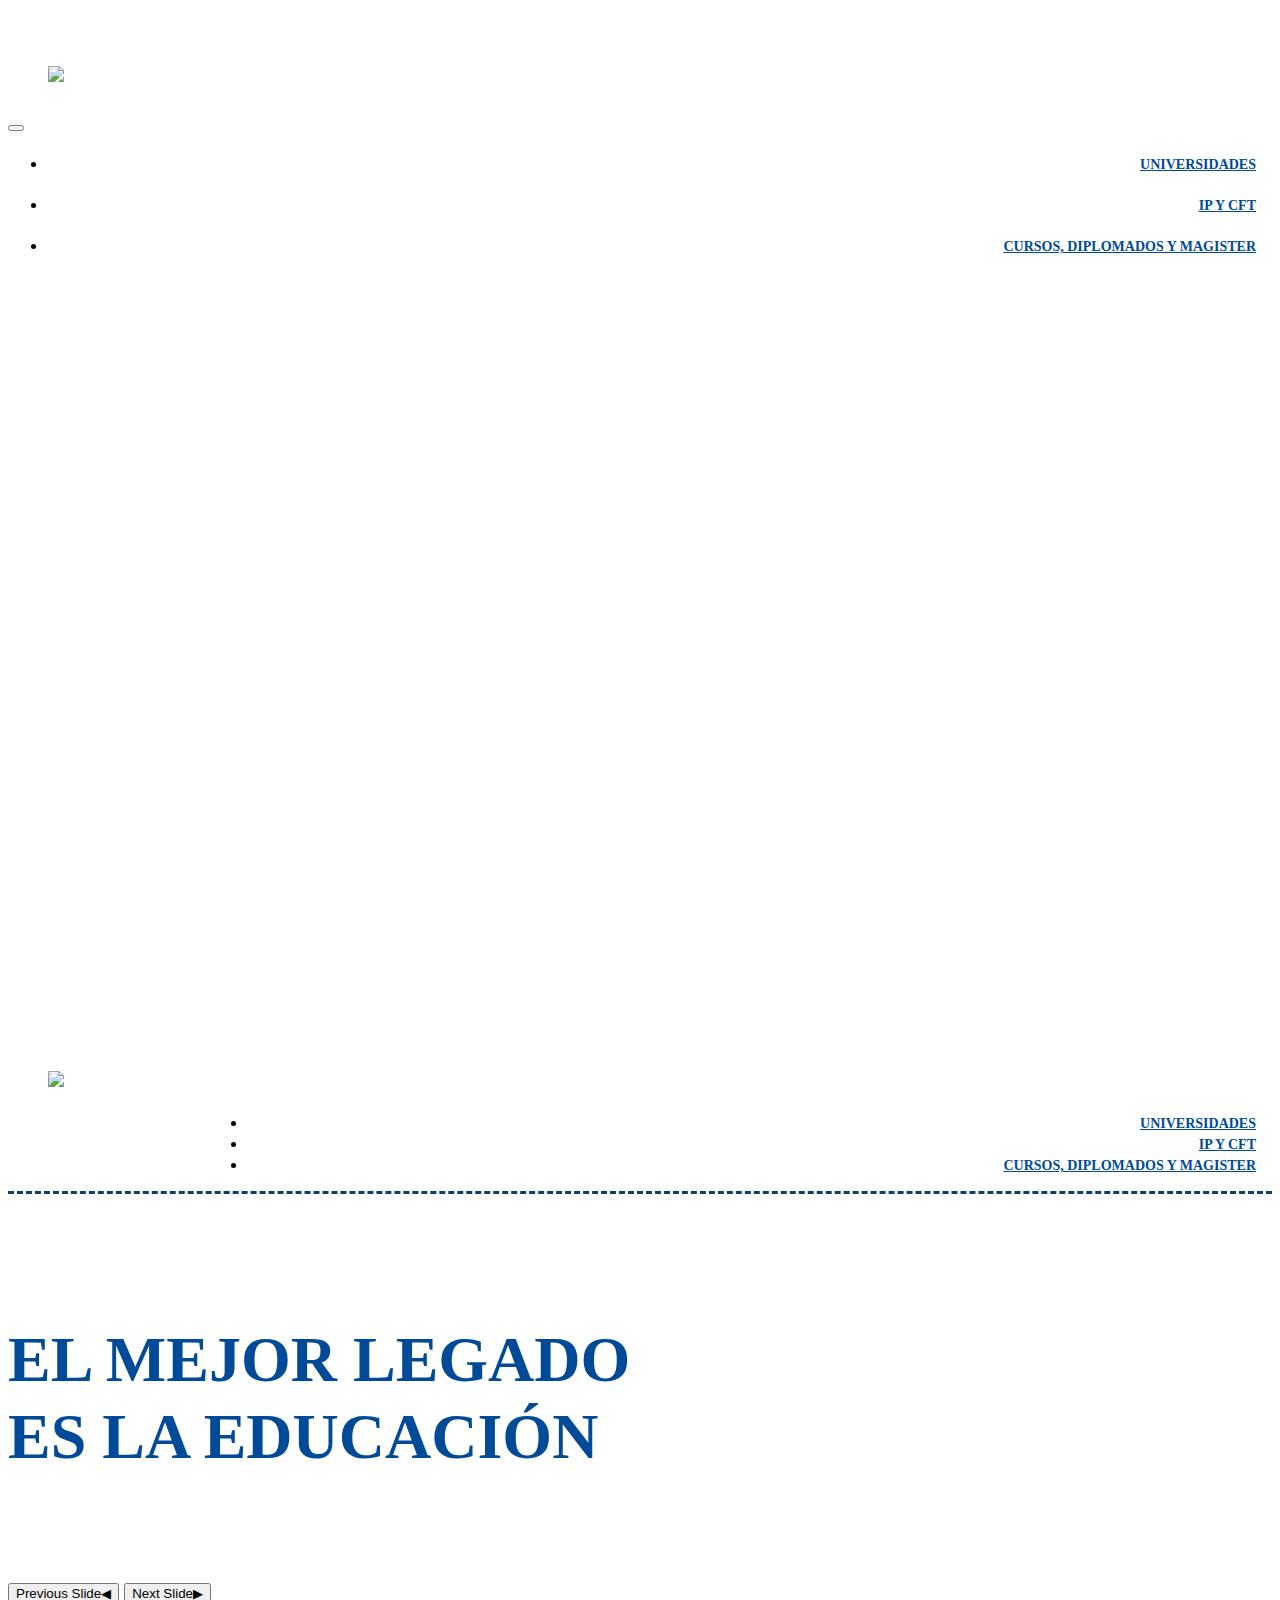
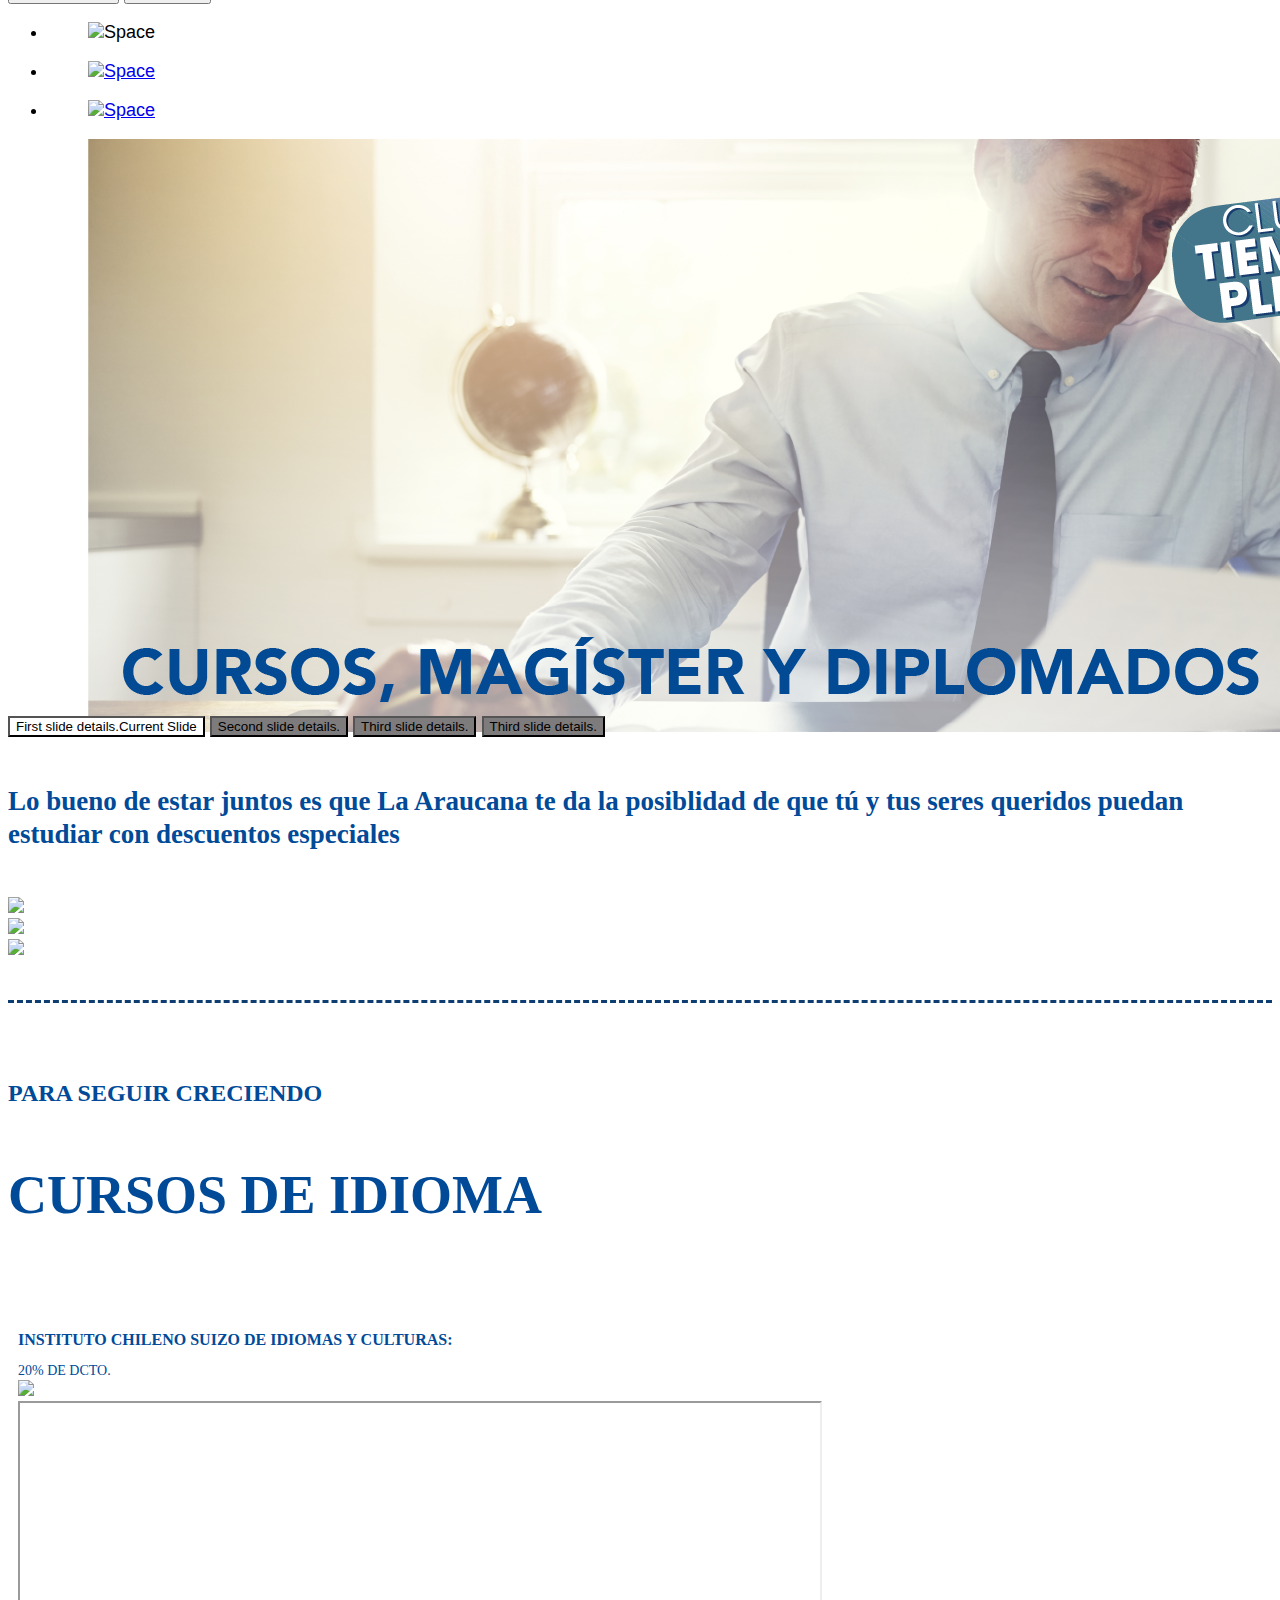
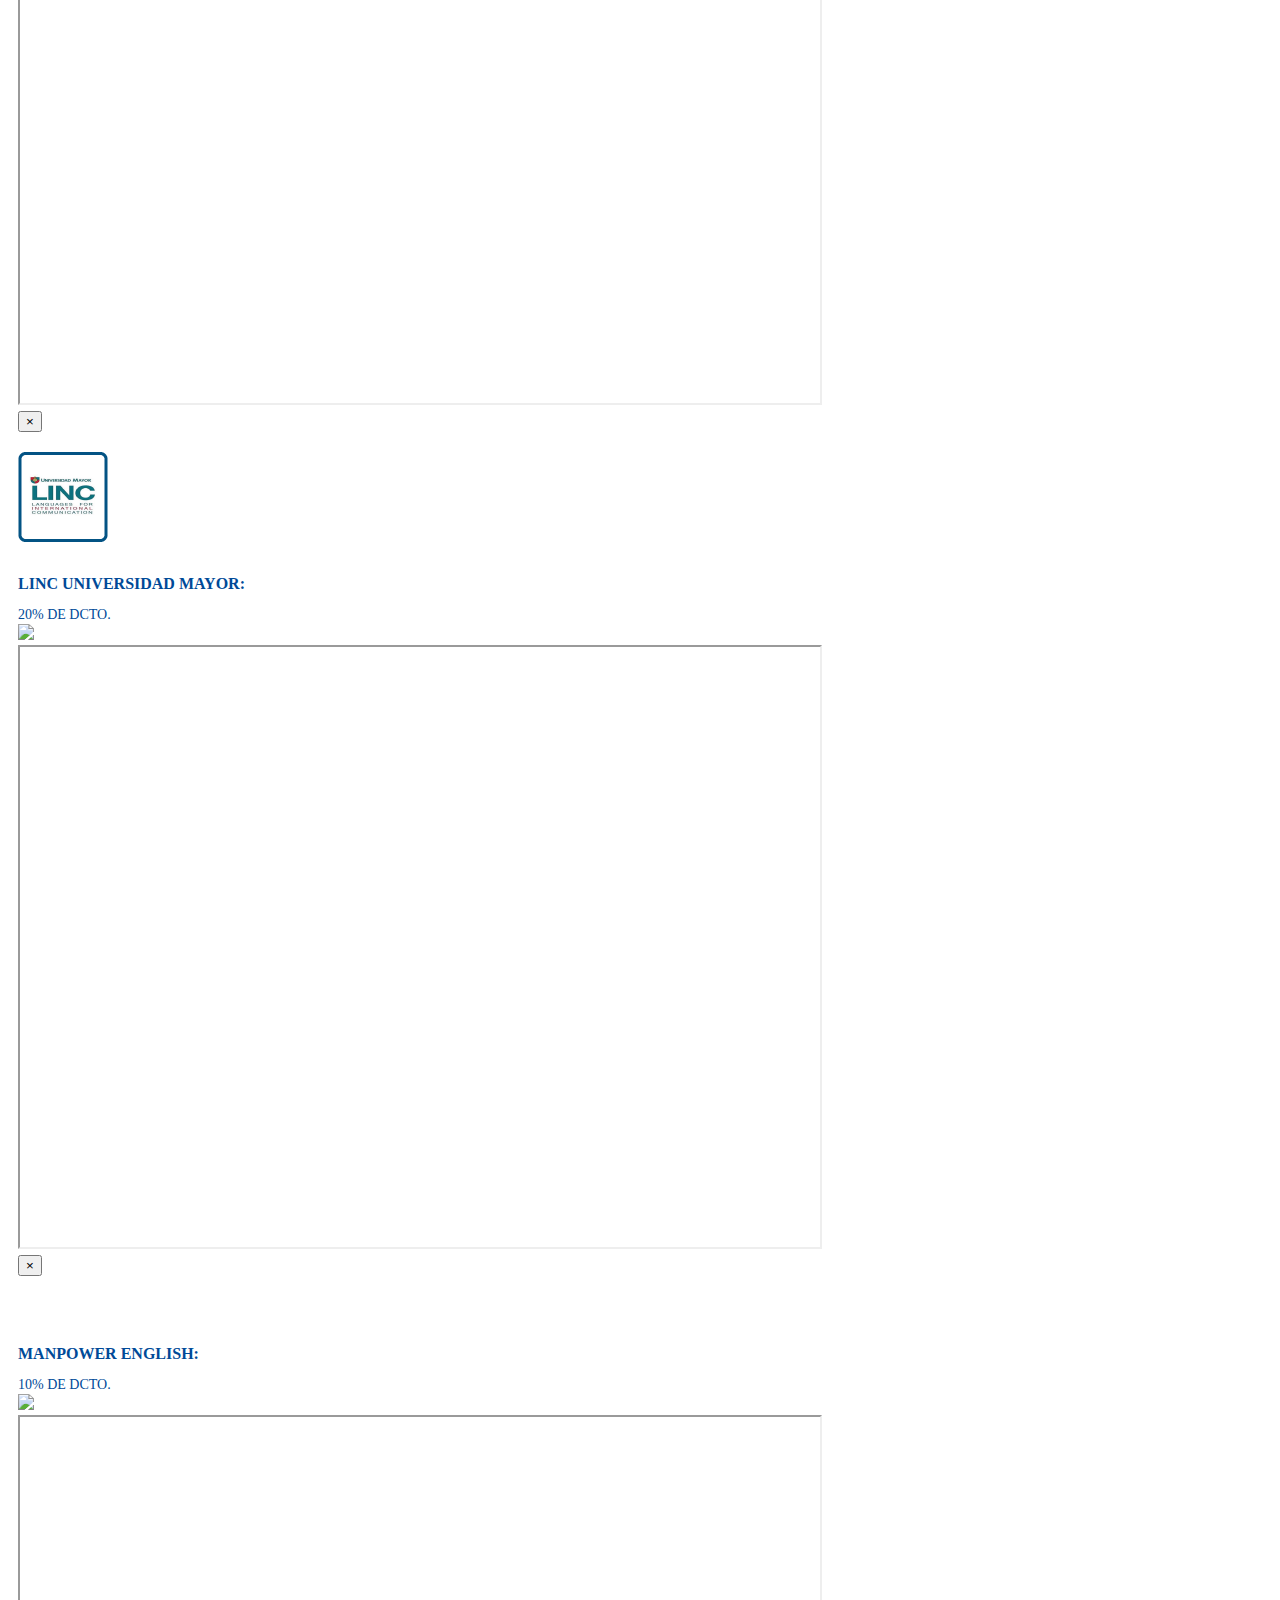
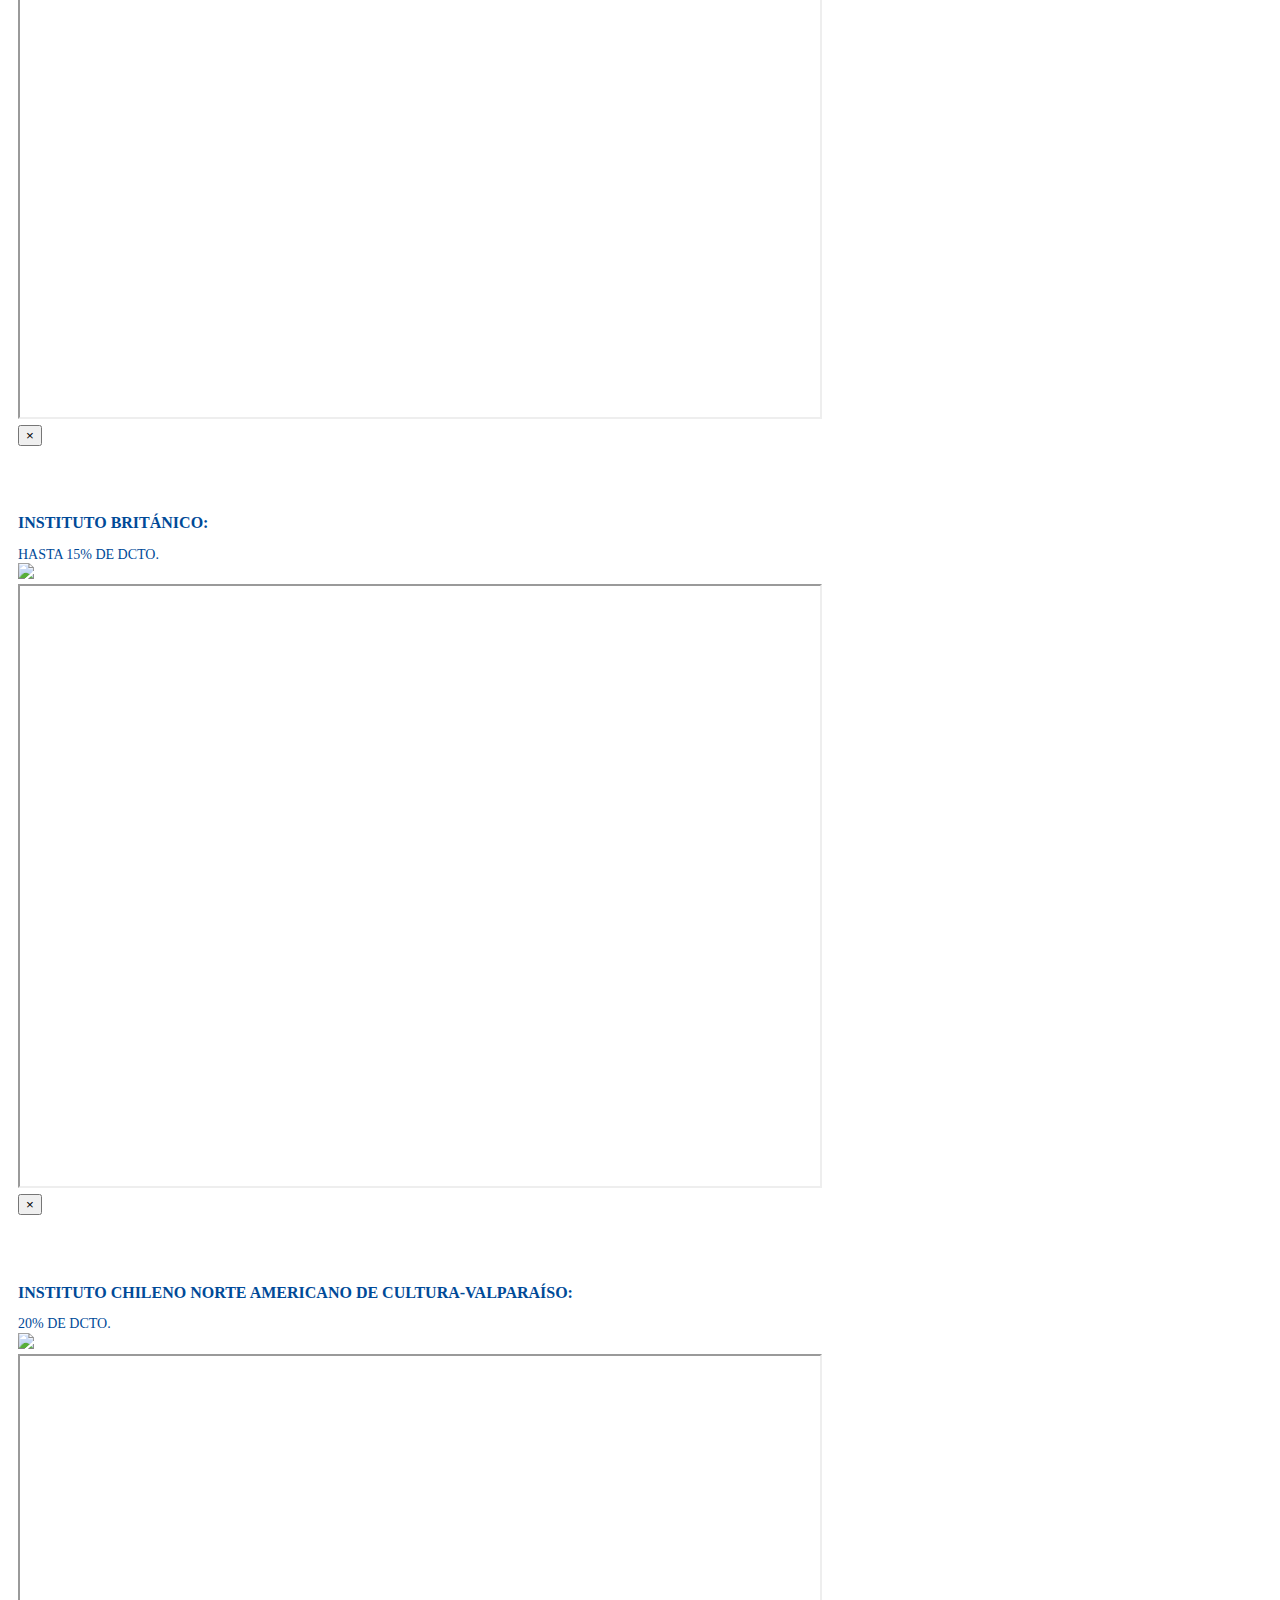
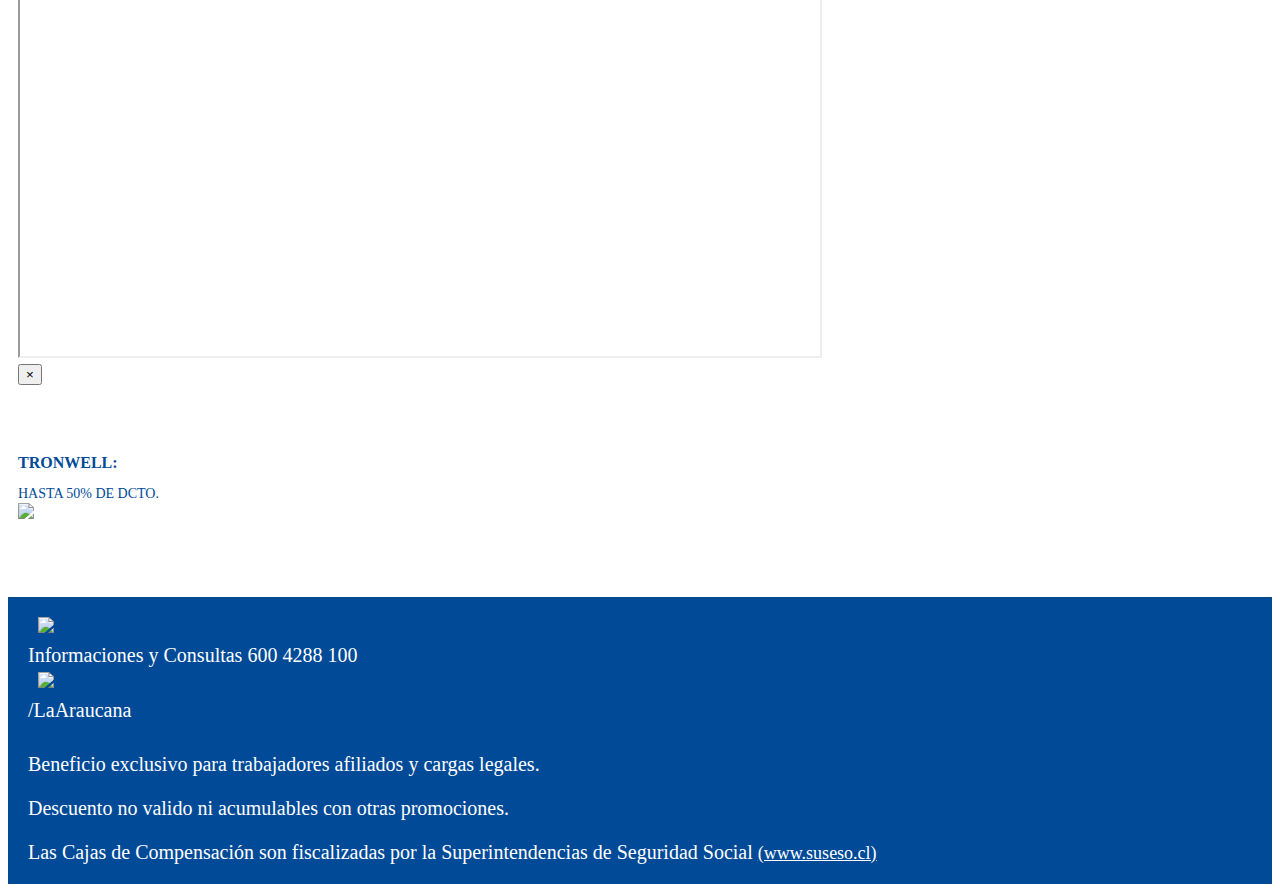
==== index.html @ 38de4bee "fixed error2" ====
<!DOCTYPE html>
<html class="no-js" lang="en" dir="ltr">
<head>
        <!-- Global Site Tag (gtag.js) - Google Analytics -->
    <!-- <script async src="https://www.googletagmanager.com/gtag/js?id=UA-107004784-1"></script>
    <script>
      window.dataLayer = window.dataLayer || [];
      function gtag(){dataLayer.push(arguments)};
      gtag('js', new Date());

      gtag('config', 'UA-107004784-1');
    </script>
 -->    
    <link rel="apple-touch-icon" sizes="57x57" href="icons/icon/apple-icon-57x57.png">
    <link rel="apple-touch-icon" sizes="60x60" href="icons/icon/apple-icon-60x60.png">
    <link rel="apple-touch-icon" sizes="72x72" href="icons/icon/apple-icon-72x72.png">
    <link rel="apple-touch-icon" sizes="76x76" href="icons/icon/apple-icon-76x76.png">
    <link rel="apple-touch-icon" sizes="114x114" href="icons/icon/apple-icon-114x114.png">
    <link rel="apple-touch-icon" sizes="120x120" href="icons/icon/apple-icon-120x120.png">
    <link rel="apple-touch-icon" sizes="144x144" href="icons/icon/apple-icon-144x144.png">
    <link rel="apple-touch-icon" sizes="152x152" href="icons/icon/apple-icon-152x152.png">
    <link rel="apple-touch-icon" sizes="180x180" href="icons/icon/apple-icon-180x180.png">
    <link rel="icon" type="image/png" sizes="192x192"  href="icons/icon/android-icon-192x192.png">
    <link rel="icon" type="image/png" sizes="32x32" href="icons/icon/favicon-32x32.png">
    <link rel="icon" type="image/png" sizes="96x96" href="icons/icon/favicon-96x96.png">
    <link rel="icon" type="image/png" sizes="16x16" href="icons/icon/favicon-16x16.png">
    <link rel="manifest" href="icons/icon/manifest.json">
    <meta name="msapplication-TileColor" content="#ffffff">
    <meta name="msapplication-TileImage" content="icons/icon/ms-icon-144x144.png">
    <meta name="theme-color" content="#ffffff">

    <meta charset="utf-8" />
    <meta http-equiv="x-ua-compatible" content="ie=edge">
    <meta name="viewport" content="width=device-width, height=device-height, initial-scale=1.0, user-scalable=0, minimum-scale=1.0, maximum-scale=1.0">
    <title>La Araucana</title>
    <link rel="stylesheet" href="css/foundation-flex.css">
    <link rel="stylesheet" href="style.css">
    <link rel="stylesheet" href="icons/foundation-icons.css">
    
    
</head>
<body>

    <div data-sticky-container class="headermenu show-for-small-only">
      <div class="top-bar headermenu" data-sticky data-options="marginTop: 0" >
        <div class="row" style="padding: 0px; width: 100%" id="rowMobile">
          <div class="title-bar" data-responsive-toggle="example-menu" data-hide-for="medium" style="background:transparent; width: 100%">
            <div class="row " style="width: 100% ">
                <div class="columns small-8 ">
                    <ul class="menu">
                       <a href="./">
                         <img src="assets/logo.svg" width="200px" height="auto">
                       </a>
                    </ul>
                </div>
                <div class="columns small-4 text-right ">
                    <button id="clickBtnMenu" class="menu-icon" type="button" data-toggle="example-menu" style="margin-top: 20px"></button>
                </div>
            </div>
           
          </div>

          <div class="top-bar show-for-small-only" id="example-menu" style="height: 100vh;  z-index: 1; /* Sit on top */">
            <div class="top-bar-left" style="height: 100%;">
              <ul class=" dropdown menu" data-magellan data-dropdown-menu id="menuListHeader">
                  <li><a class= "clickMenu" href="universidades.html" >UNIVERSIDADES</a></li>
              </ul>
              <ul class=" dropdown menu" data-magellan data-dropdown-menu id="menuListHeader">
                  <li><a class= "clickMenu" href="ip.html">IP Y CFT</a></li>
              </ul>
              <ul class=" dropdown menu" data-magellan data-dropdown-menu id="menuListHeader">
                  <li><a class= "clickMenu" href="diplomados.html" >CURSOS, DIPLOMADOS Y MAGISTER</a></li>
              </ul>
            </div>
          </div>
        </div>
      </div> 
    </div>


     <div data-sticky-container class="show-for-medium" style="min-height:  120px;">
      <div class="top-bar headermenu" data-sticky data-options="marginTop: 0" id="example-menu">
        <div class="row">
          <div class="columns small-5  large-3 show-for-medium" style="width: 250px;">
            <ul class="menu">
               <a href="./">
                  <img src="assets/logo.svg" width="200px" height="auto">
               </a>
            </ul>
          </div>
          <div class="columns small-12 medium-9 show-for-medium" >
            <ul class="menu" data-magellan id="menuListHeader" style="    padding-left: 240px;">
                <li><a href="universidades.html" >UNIVERSIDADES</a></li>
                <li><a href="ip.html">IP y CFT</a></li>
                <li><a href="diplomados.html">CURSOS, DIPLOMADOS Y MAGISTER</a></li> 
            </ul>
          </div>
        </div>
      </div>
    </div>

    <section id="first" data-magellan-target="first">
         <div class="row text-center" style="min-height: auto;border-top-style: dashed; border-color: #0E3E71; "> 
            <div class="columns small-12 align-self-middle " >
            <br>
            <h5  style=" line-height: 1.2;">El Mejor legado <br>  <span>es la educación</span></h5> 
            </div>   
          </div>
    </section>


    <div class="orbit" role="region" aria-label="Favorite Space Pictures" data-orbit style=" z-index: 0;">
      <div class="orbit-wrapper">
        <div class="orbit-controls">
          <button class="orbit-previous"><span class="show-for-sr">Previous Slide</span>&#9664;&#xFE0E;</button>
          <button class="orbit-next"><span class="show-for-sr">Next Slide</span>&#9654;&#xFE0E;</button>
        </div>
        <ul class="orbit-container">
          <li class="is-active orbit-slide">
            <figure class="orbit-figure">
              <!-- <img class="orbit-image show-for-small-only" src="assets/Slider1Mobile@2x.jpg" alt="Space">
              <img class="orbit-image show-for-medium-only" src="assets/Slider1Tablet.jpg" alt="Space"> -->
              <img class="orbit-image " src="assets/Slider1DesktopHD.png" alt="Space">
            
             
            </figure>
          </li>
          <li class="orbit-slide">
            <figure class="orbit-figure">
              <!-- <img class="orbit-image show-for-small-only" src="assets/Slider2Mobile@2x.jpg" alt="Space">
              <img class="orbit-image show-for-medium-only" src="assets/Slider2Tablet.jpg" alt="Space"> -->
              <a href="universidades.html">
               <img class="orbit-image " src="assets/Slider2DesktopHD.png" alt="Space"> 
              </a>

            </figure>
          </li>
          <li class="orbit-slide">
            <figure class="orbit-figure">
              <!-- <img class="orbit-image show-for-small-only" src="assets/Slider3Mobile@2x.jpg" alt="Space">
              <img class="orbit-image show-for-medium-only" src="assets/Slider3Tablet.jpg" alt="Space"> -->
              <a href="ip.html">
               <img class="orbit-image " src="assets/Slider3DesktopHD.png" alt="Space"> 
              </a>
             
            </figure>
          </li>
           <li class="orbit-slide">
            <figure class="orbit-figure">
              <!-- <img class="orbit-image show-for-small-only" src="assets/Slider3Mobile@2x.jpg" alt="Space">
              <img class="orbit-image show-for-medium-only" src="assets/Slider3Tablet.jpg" alt="Space"> -->
              <a href="diplomados.html">
               <img class="orbit-image " src="assets/Slider4DesktopHD.png" alt="Space"> 
              </a>
             
            </figure>
          </li>
        
        </ul>
      </div>
       <nav class="orbit-bullets">
        <button class="is-active" data-slide="0"><span class="show-for-sr">First slide details.</span><span class="show-for-sr">Current Slide</span></button>
        <button data-slide="1"><span class="show-for-sr">Second slide details.</span></button>
        <button data-slide="2"><span class="show-for-sr">Third slide details.</span></button>
        <button data-slide="3"><span class="show-for-sr">Third slide details.</span></button>

    </div>


    <div class="sections">
      <section id="second" data-magellan-target="second">
            <div class="row text-center" > 
              <div class="columns small-12 align-self-middle text-center" >
                <br>
                <h3 style=" line-height: 1.2; padding-bottom: 20px;"><span>Lo bueno de estar juntos</span> es que <span>La Araucana</span> te da la posiblidad de que tú y tus seres queridos puedan estudiar con descuentos especiales</h3> 
              </div>   
            </div>
            <div class="columns small-12 align-self-middle "  >
              <div class="row medium-up-3 " style="border-bottom-style: dashed; border-color: #0E3E71; padding-bottom: 40px;" >
                <div class="small-12 medium-4 columns align-self-middle text-center" id="imagesBrand">
                  <a href="universidades.html">
                    <img  width="auto" height="auto" src="assets/item1.svg"  />  
                  </a>
                </div>
                <div class="small-12 medium-4 columns align-self-middle text-center" id="imagesBrand" >
                  <a href="ip.html"> 
                   <img  width="auto" height="auto" src="assets/item2.svg"  />
                  </a> 
                </div>
                <div class="small-12 medium-4 columns align-self-middle text-center"  id="imagesBrand">
                  <a href="diplomados.html"> 
                   <img  width="auto" height="auto" src="assets/item3.svg"  />  
                  </a> 
                </div>
              </div> 
            </div>   
          </div>
      </section>
     
      <section id="third" data-magellan-target="third">
        <div class="row">
            <div class="columns small-12 align-self-middle " >
              <br>
              <h6>PARA SEGUIR CRECIENDO</h6>
              <h2  style=" line-height: 1.2;">CURSOS DE IDIOMA</h2> 
            </div> 
        </div>
        
        <div class="row small-up-1 medium-up-3 ">

          
          <div class="small-12 medium-4 columns" id="colInstitute">
              <a data-open="exampleModal1" >
                <div class="card columns">
                  <div class="row container" id="rowInstitute"> 
                    
                      <div class="small-4 columns card2 ">
                            <img src="assets/idioma1.png" class="attachment-full size-full wp-post-image" alt=""  />    
                      </div>
                      <div class="small-8 columns  card-section align-self-middle text-left" id="colInstitute">
                            <h5>Instituto Chileno Suizo de Idiomas y Culturas:</h5>
                            <p>20% de dcto.</p>
                            <img src="assets/plus.svg" width="50" height="auto">
                             <div class="reveal modalAraucana" id="exampleModal1" data-reveal>
                              <iframe src="http://tdigital.laaraucana.cl/beneficio/chileno-suizo" width="800" height="600"></iframe>
                              <button class="close-button" data-close aria-label="Close modal" type="button">
                                <span aria-hidden="true">&times;</span>
                              </button>
                            </div>
                      </div>
                  </div>   
                </div>
              </a>
          </div>
          


          <div class="small-12 medium-4 columns" id="colInstitute">
            <a data-open="exampleModal2" >
              <div class="card columns">
                <div class="row container" id="rowInstitute" >       
                  <div class="small-4 columns card2 ">
                          <img src="assets/idioma2.png" class="attachment-full size-full wp-post-image" alt=""  />    
                  </div>
                  <div class="small-8 columns  card-section align-self-middle text-left" id="colInstitute">
                        <h5>LINC Universidad Mayor:</h5>
                        <p>20% de dcto.</p>
                        <img src="assets/plus.svg" width="50" height="auto">
                        <div class="reveal modalAraucana" id="exampleModal2" data-reveal>
                          <iframe src="http://tdigital.laaraucana.cl/beneficio/umayorlinc" width="800" height="600"></iframe>
                          <button class="close-button" data-close aria-label="Close modal" type="button">
                            <span aria-hidden="true">&times;</span>
                          </button>
                        </div>
                  </div>
                </div>   
              </div>
             </a>
          </div>

          <div class="small-12 medium-4 columns" id="colInstitute">
            <a data-open="exampleModal3" >
              <div class="card columns">
                <div class="row container" id="rowInstitute" >       
                  <div class="small-4 columns card2 ">
                          <img src="assets/idioma3.png" class="attachment-full size-full wp-post-image" alt=""  />    
                  </div>
                  <div class="small-8 columns  card-section align-self-middle text-left" id="colInstitute">
                        <h5>ManPower English:</h5>
                        <p>10% de dcto.</p>
                        <img src="assets/plus.svg" width="50" height="auto">
                        <div class="reveal modalAraucana" id="exampleModal3" data-reveal>
                          <iframe src="http://tdigital.laaraucana.cl/beneficio/manpower-ingles" width="800" height="600"></iframe>
                          <button class="close-button" data-close aria-label="Close modal" type="button">
                            <span aria-hidden="true">&times;</span>
                          </button>
                        </div>
                  </div>
                </div>   
              </div>
            </a>
          </div>

           <div class="small-12 medium-4 columns" id="colInstitute">
            <a data-open="exampleModal4" >
              <div class="card columns">
                <div class="row container" id="rowInstitute" >       
                  <div class="small-4 columns card2 ">
                          <img src="assets/idioma4.png" class="attachment-full size-full wp-post-image" alt=""  />    
                  </div>
                  <div class="small-8 columns  card-section align-self-middle text-left" id="colInstitute">
                        <h5>instituto Británico:</h5>
                        <p>hasta 15% de dcto.</p>
                        <img src="assets/plus.svg" width="50" height="auto">
                        <div class="reveal modalAraucana" id="exampleModal4" data-reveal>
                          <iframe src=" http://tdigital.laaraucana.cl/beneficio/britanico" width="800" height="600"></iframe>
                          <button class="close-button" data-close aria-label="Close modal" type="button">
                            <span aria-hidden="true">&times;</span>
                          </button>
                        </div>
                  </div>
                </div>   
              </div>
            </a>
          </div>

          <div class="small-12 medium-4 columns" id="colInstitute">
            <a data-open="exampleModal5" >
              <div class="card columns">
                <div class="row container" id="rowInstitute">       
                  <div class="small-4 columns card2 ">
                          <img src="assets/idioma5.png" class="attachment-full size-full wp-post-image" alt=""  />    
                  </div>
                  <div class="small-8 columns  card-section align-self-middle text-left" id="colInstitute">
                        <h5>Instituto Chileno Norte Americano de Cultura-Valparaíso:</h5>
                        <p style="padding-bottom: 0px;">20% de dcto.</p>
                        <img src="assets/plus.svg" width="50" height="auto" style="padding-top: 0px">
                        <div class="reveal modalAraucana" id="exampleModal5" data-reveal>
                          <iframe src="http://tdigital.laaraucana.cl/beneficio/instituto-norteamericano-valparaiso" width="800" height="600"></iframe>
                          <button class="close-button" data-close aria-label="Close modal" type="button">
                            <span aria-hidden="true">&times;</span>
                          </button>
                        </div>
                  </div>
                </div>   
              </div>
            </a>
          </div>

          <div class="small-12 medium-4 columns" id="colInstitute">
            <div class="card columns">
              <div class="row container" id="rowInstitute">       
                <div class="small-4 columns card2 ">
                        <img src="assets/idioma6.png" class="attachment-full size-full wp-post-image" alt=""  />    
                </div>
                <div class="small-8 columns  card-section align-self-middle text-left" id="colInstitute">
                      <h5>Tronwell:</h5>
                      <p style="padding-bottom: 0px;">hasta 50% de dcto.</p>
                      <img src="assets/plus.svg" width="50" height="auto" style="padding-top: 0px">
                </div>
              </div>   
            </div>
          </div>


        </div>
        <br>
        <br>
      </section>
    
    </div>
    <br>
    <div class="footer-container">
        <footer class="footer row align-justify">
            <div class="small-12 column"> 
                <div class="row">

                    <div class="columns small-12 footermenu" >
                        <div class="row" style="padding-bottom: 5px;" >
                          <img src="assets/phone.svg" style="margin-right: 8px; margin-left: 10px; " id="footerlogos">
                          <p  id="footerTitle">Informaciones y Consultas 600 4288 100</p>
                        </div>
                        <div class="row" style="padding-bottom: 10px;"  >
                          <img src="assets/facebook.svg" style="margin-right: 8px; margin-left: 10px;" id="footerlogos">
                          <p id="footerTitle" > /LaAraucana</p>
                        </div>
                       
                        <p> Beneficio exclusivo para trabajadores afiliados y cargas legales.</p>
                        <p> Descuento no valido ni acumulables con otras promociones.</p>
                        <p> Las Cajas de Compensación son fiscalizadas por la Superintendencias de Seguridad Social <a href="http://www.suseso.cl" target="_blank">(www.suseso.cl)</a></p>
                    </div>
                    
                  </div>
                </div>
            </div>
        </footer>
    </div>

    <script src="js/vendor/jquery.js"></script>
    <script src="js/vendor/what-input.js"></script>
    <script src="js/vendor/foundation.js"></script>
    <script src="js/vendor/foundation.interchange.js"></script>
    <script src="js/app.js"></script>
  
</body>
</html>
---- style.css ----
@font-face {
  font-family: AvenirLTStd-Medium;
  font-style: normal;
  font-weight: normal;
  src: url("assets/Fonts/avenirltstd-book-webfont.eot");
  /* IE9 Compat Modes */
  src: url("assets/Fonts/AvenirLTStd-Medium.otf"), url("assets/Fonts/AvenirLTStd-Medium.woff") format("woff");
  /* Modern Browsers */ }
@font-face {
  font-family: AvenirLTStd-Black;
  font-style: normal;
  font-weight: normal;
  src: url("assets/Fonts/avenirltstd-black-webfont.eot");
  /* IE9 Compat Modes */
  src: url("assets/Fonts/AvenirLTStd-Black.otf"), url("assets/Fonts/AvenirLTStd-Black.woff") format("woff"); }
@font-face {
  font-family: MyriadPro-Regular;
  font-style: normal;
  font-weight: normal;
  src: url("assets/Fonts/MyriadPro-Regular.eot");
  /* IE9 Compat Modes */
  src: url("assets/Fonts/MyriadPro-Regular.otf"), url("assets/Fonts/MyriadPro-Regular.woff") format("woff"); }
body {
  background: white;
  font-family: 'Open Sans', sans-serif;
  font-size: 18px;
  font-weight: 400; }

header {
  background: white;
  height: 120px;
  width: auto;
  padding-top: 20px; }

h5 {
  font-family: AvenirLTStd-Medium;
  font-size: 64px;
  color: #004A98;
  text-transform: uppercase; }

h5 span {
  font-family: AvenirLTStd-Black;
  font-size: 64px;
  color: #004A98;
  text-transform: uppercase; }

.modalAraucana {
  width: 60%; }

#univerH5 {
  font-family: AvenirLTStd-Medium;
  font-size: 32px;
  color: #004A98;
  text-transform: uppercase; }

#ipH5 span {
  font-family: AvenirLTStd-Black;
  font-size: 45px;
  color: #004A98;
  text-transform: uppercase; }

#ipH5 {
  font-family: AvenirLTStd-Medium;
  font-size: 24px;
  color: #004A98;
  text-transform: uppercase; }

#magisterH5 span {
  font-family: AvenirLTStd-Black;
  font-size: 53px;
  color: #004A98;
  text-transform: uppercase; }

#magisterH5 {
  font-family: AvenirLTStd-Medium;
  font-size: 24px;
  color: #004A98;
  text-transform: uppercase; }

h3 {
  font-family: AvenirLTStd-Medium;
  font-size: 27px;
  color: #004A98; }

h3 span {
  font-family: AvenirLTStd-Black;
  font-size: 27px;
  color: #004A98; }

h6 {
  font-family: AvenirLTStd-Medium;
  font-size: 24px;
  color: #004A98;
  text-transform: uppercase; }

h2 {
  font-family: AvenirLTStd-Black;
  font-size: 54px;
  color: #004A98;
  text-transform: uppercase; }

.orbit-bullets button {
  background-color: #7D7B7C; }

.orbit-bullets button.is-active {
  background-color: white; }

.menu-icon::after, .menu-icon:hover::after {
  background: #004A98;
  top: 0;
  left: 0;
  box-shadow: 0 7px 0 #004A98, 0 14px 0 #004A98; }

.row.container {
  padding: 25px; }

.columns.hide-for-medium.small-3 {
  text-align: center;
  padding-top: 20px; }

nav.orbit-bullets {
  margin-top: -40px; }

div#example-menu {
  height: 100%;
  background: white; }

div#example-menu {
  padding: 0px;
  position-top: -16px; }

.top-bar, .top-bar ul {
  background: white; }

.top-bar .menu > li:not(.menu-text) > a {
  padding: 1rem;
  color: #004A98;
  font-weight: normal; }

.top-bar .menu li:not(:last-child) {
  border-right: 0px solid #4e4e4e; }

.top-bar-left.hide-for-small-only {
  padding-left: 20px;
  padding-top: 20px; }

.top-bar-right {
  padding-top: 40px;
  padding-right: 40px; }

.headermenu a, .headermenu p {
  color: #004A98;
  font-weight: 700; }

#card2Div {
  padding-top: 0px; }

div#example-menu {
  height: 120px; }

.headermenu {
  width: 100%;
  min-height: 120px;
  padding-top: 20px; }

.row.title-bar {
  background: transparent; }

.footer, .footer-container {
  background: #004A98;
  padding: 10px; }

.row.footer-container {
  background: #004A98; }

.footerSocial {
  padding-top: 20px; }

.footermenu a, .footermenu p, .footerSocial p {
  font-family: MyriadPro-Regular;
  color: white; }

.footermenu a, .footerSocial p {
  font-family: MyriadPro-Regular;
  font-size: 18px;
  margin-bottom: 0px; }

.footermenu p {
  font-family: MyriadPro-Regular;
  font-size: 20px;
  margin-bottom: 0px;
  line-height: 1.2; }

#footerTitle {
  margin-top: 5px; }

hr {
  margin-top: 0px;
  margin-left: 14px;
  margin-right: 14px;
  width: 100%; }

.columns.small-12.show-for-small-only {
  padding-bottom: 10px; }

ul#listMenuHeader {
  font-size: 12px; }

a::after {
  visibility: visible; }

#listMenuHeader, #menu-footer-1 {
  text-transform: uppercase; }

.row.footerSocial.show-for-small-only {
  padding-top: 0px; }

.headermenu a, .headermenu p {
  color: #004A98;
  font-weight: 700; }

.card-section {
  background: transparent;
  padding: 10px 20px 10px 20px; }

.card-section p {
  font-family: AvenirLTStd-Medium;
  font-size: 14px;
  color: #004A98;
  margin-bottom: 0px;
  line-height: 1.2; }

#rowInstitute, #colInstitute {
  padding: 0px; }

#colInstitute p, #colInstitute h5 {
  text-transform: uppercase; }

.card-section h5 {
  font-family: AvenirLTStd-Black;
  font-size: 16px;
  color: #004A98;
  text-transform: none;
  margin-bottom: 2px;
  line-height: 1.2; }

#imageCard1 {
  padding-left: 20px; }

.small-12.medium-6.columns.card2-section {
  padding-left: 20px;
  padding-top: 20px; }

.card.columns {
  padding: 10px;
  border-color: transparent; }

.small-12.medium-6.columns.card2 {
  padding: 0px; }

.header-container {
  background: white; }

#menuListHeader {
  text-align: right;
  margin-top: 20px; }

#menuListHeader a {
  font-family: AvenirLTStd-Black;
  color: #004A98;
  text-transform: uppercase;
  font-size: 14px;
  font-weight: 700; }

ul.menu.headermenu {
  margin-top: 15px; }

/* Small only */
@media screen and (max-width: 350px) {
  #menuListHeader {
    text-align: right;
    margin-top: 10px; } }
/* Small only */
@media screen and (max-width: 39.9375em) {
  #menuListHeader a {
    font-size: 12px; }

  hr {
    margin-left: 0px; }

  #imgFacebookMobile img, #imgLogoFooter2Mobile img {
    height: 60px;
    width: auto; }

  div#imgLogoFooter2Mobile, div#imgFacebookMobile, #pFacebookMobile {
    text-align: center; }

  #menuFooterMobile {
    padding: 0px; }

  .headermenu {
    width: 100%;
    min-height: 80px;
    padding-top: 0px; }

  #rowMobile {
    margin-right: 0px;
    margin-left: 0px; }

  .footermenu a {
    font-family: MyriadPro-Regular;
    font-size: 12px;
    margin-bottom: 0px; }

  .footermenu p {
    font-family: MyriadPro-Regular;
    font-size: 14px;
    margin-bottom: 0px;
    line-height: 1.2; }

  h5 {
    font-family: AvenirLTStd-Medium;
    font-size: 28px;
    color: #004A98;
    text-transform: uppercase; }

  h5 span {
    font-family: AvenirLTStd-Black;
    font-size: 28px;
    color: #004A98;
    text-transform: uppercase; }

  h3 {
    font-family: AvenirLTStd-Medium;
    font-size: 16px;
    color: #004A98; }

  h3 span {
    font-family: AvenirLTStd-Black;
    font-size: 16px;
    color: #004A98; }

  h6 {
    font-family: AvenirLTStd-Medium;
    font-size: 18px;
    color: #004A98;
    text-transform: uppercase; }

  h2 {
    font-family: AvenirLTStd-Black;
    font-size: 24px;
    color: #004A98;
    text-transform: uppercase; }

  #imagesBrand img {
    width: 250px;
    height: auto;
    margin-bottom: 20px; }

  .card-section p {
    font-family: AvenirLTStd-Medium;
    font-size: 12px;
    color: #004A98;
    margin-bottom: 0px;
    line-height: 1.2; }

  .card-section h5 {
    font-family: AvenirLTStd-Black;
    font-size: 14px;
    color: #004A98;
    text-transform: none;
    margin-bottom: 2px;
    line-height: 1.2; }

  #footerlogos {
    margin-bottom: 10px; }

  #univerH5 {
    font-family: AvenirLTStd-Medium;
    font-size: 32px;
    color: #004A98;
    text-transform: uppercase; }

  #ipH5 span {
    font-family: AvenirLTStd-Black;
    font-size: 18px;
    color: #004A98;
    text-transform: uppercase; }

  #ipH5 {
    font-family: AvenirLTStd-Medium;
    font-size: 14px;
    color: #004A98;
    text-transform: uppercase; }

  #magisterH5 span {
    font-family: AvenirLTStd-Black;
    font-size: 18px;
    color: #004A98;
    text-transform: uppercase; }

  #magisterH5 {
    font-family: AvenirLTStd-Medium;
    font-size: 14px;
    color: #004A98;
    text-transform: uppercase; }

  .modalAraucana {
    width: 100%;
    max-height: 100%; }

  .modalAraucana iframe {
    width: 90%;
    height: 90%; } }
/* Medium and up */
@media screen and (min-width: 40em) {
  .profix {
    padding-top: 50px; }

  #imgHeader img {
    width: 150px;
    padding-top: 10px; } }
/* Medium only */
@media screen and (min-width: 40em) and (max-width: 63.9375em) {
  #menuListHeader a {
    font-size: 12px; }

  #imgOrbit {
    content: src(); }

  #imgHeader img {
    width: 150px;
    padding-top: 10px; }

  #ipH5 span {
    font-family: AvenirLTStd-Black;
    font-size: 28px;
    color: #004A98;
    text-transform: uppercase; }

  #ipH5 {
    font-family: AvenirLTStd-Medium;
    font-size: 24px;
    color: #004A98;
    text-transform: uppercase; }

  #magisterH5 span {
    font-family: AvenirLTStd-Black;
    font-size: 32px;
    color: #004A98;
    text-transform: uppercase; }

  #magisterH5 {
    font-family: AvenirLTStd-Medium;
    font-size: 24px;
    color: #004A98;
    text-transform: uppercase; }

  #univerH5 {
    font-family: AvenirLTStd-Medium;
    font-size: 56px;
    color: #004A98;
    text-transform: uppercase; } }
/* Large and up */
/* Large only */

/*# sourceMappingURL=style.css.map */
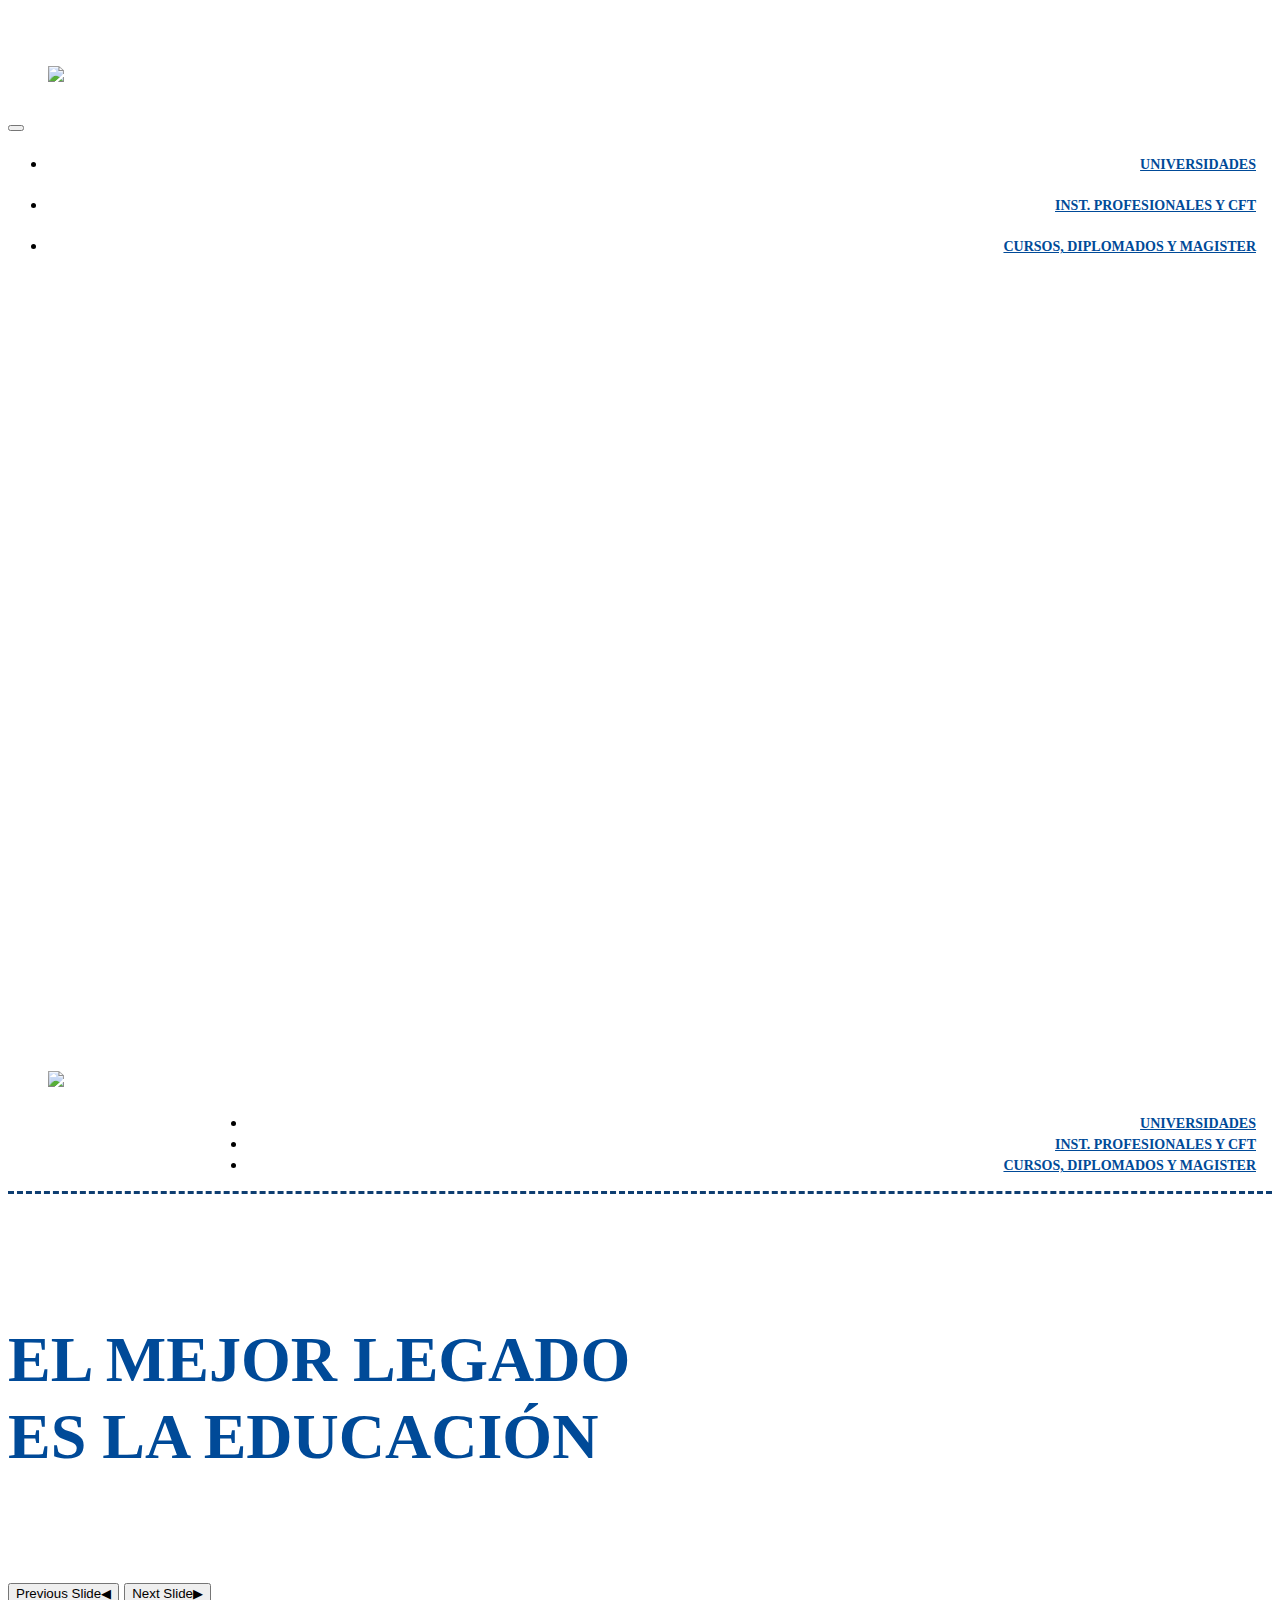
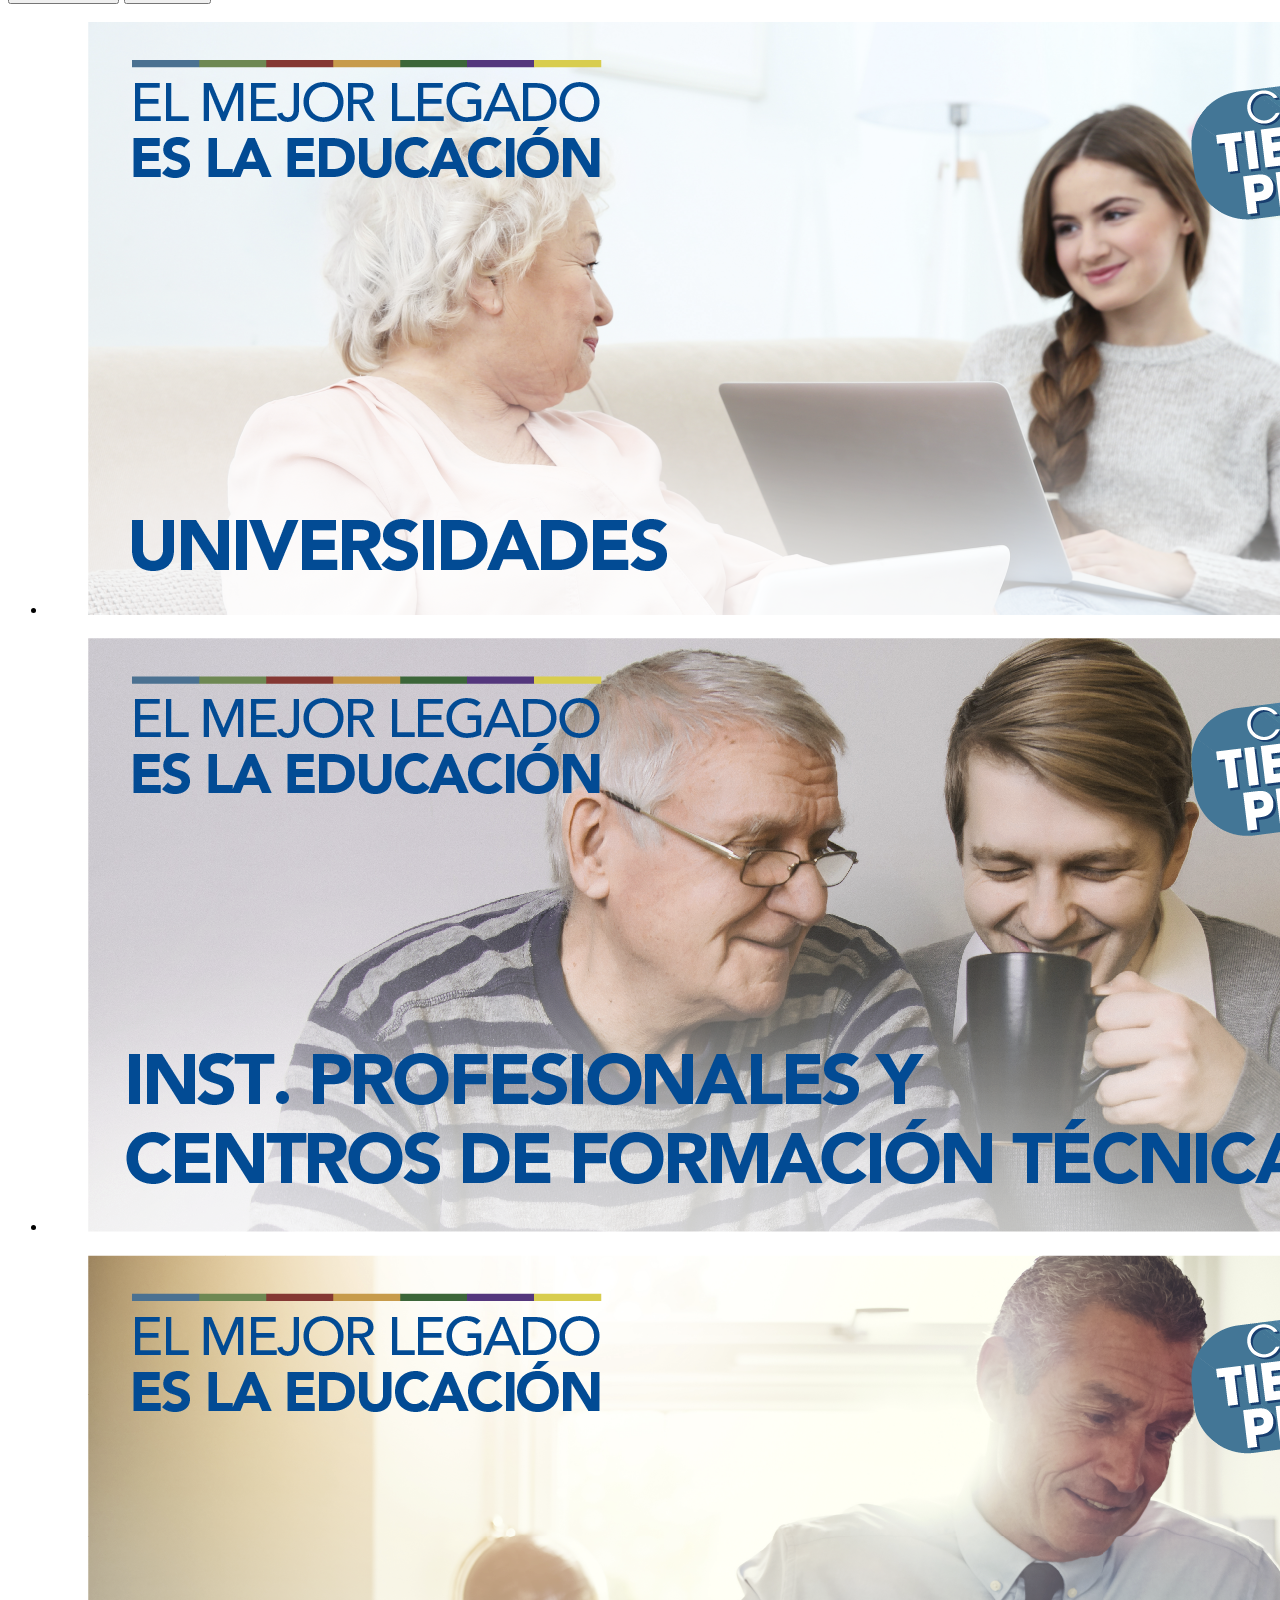
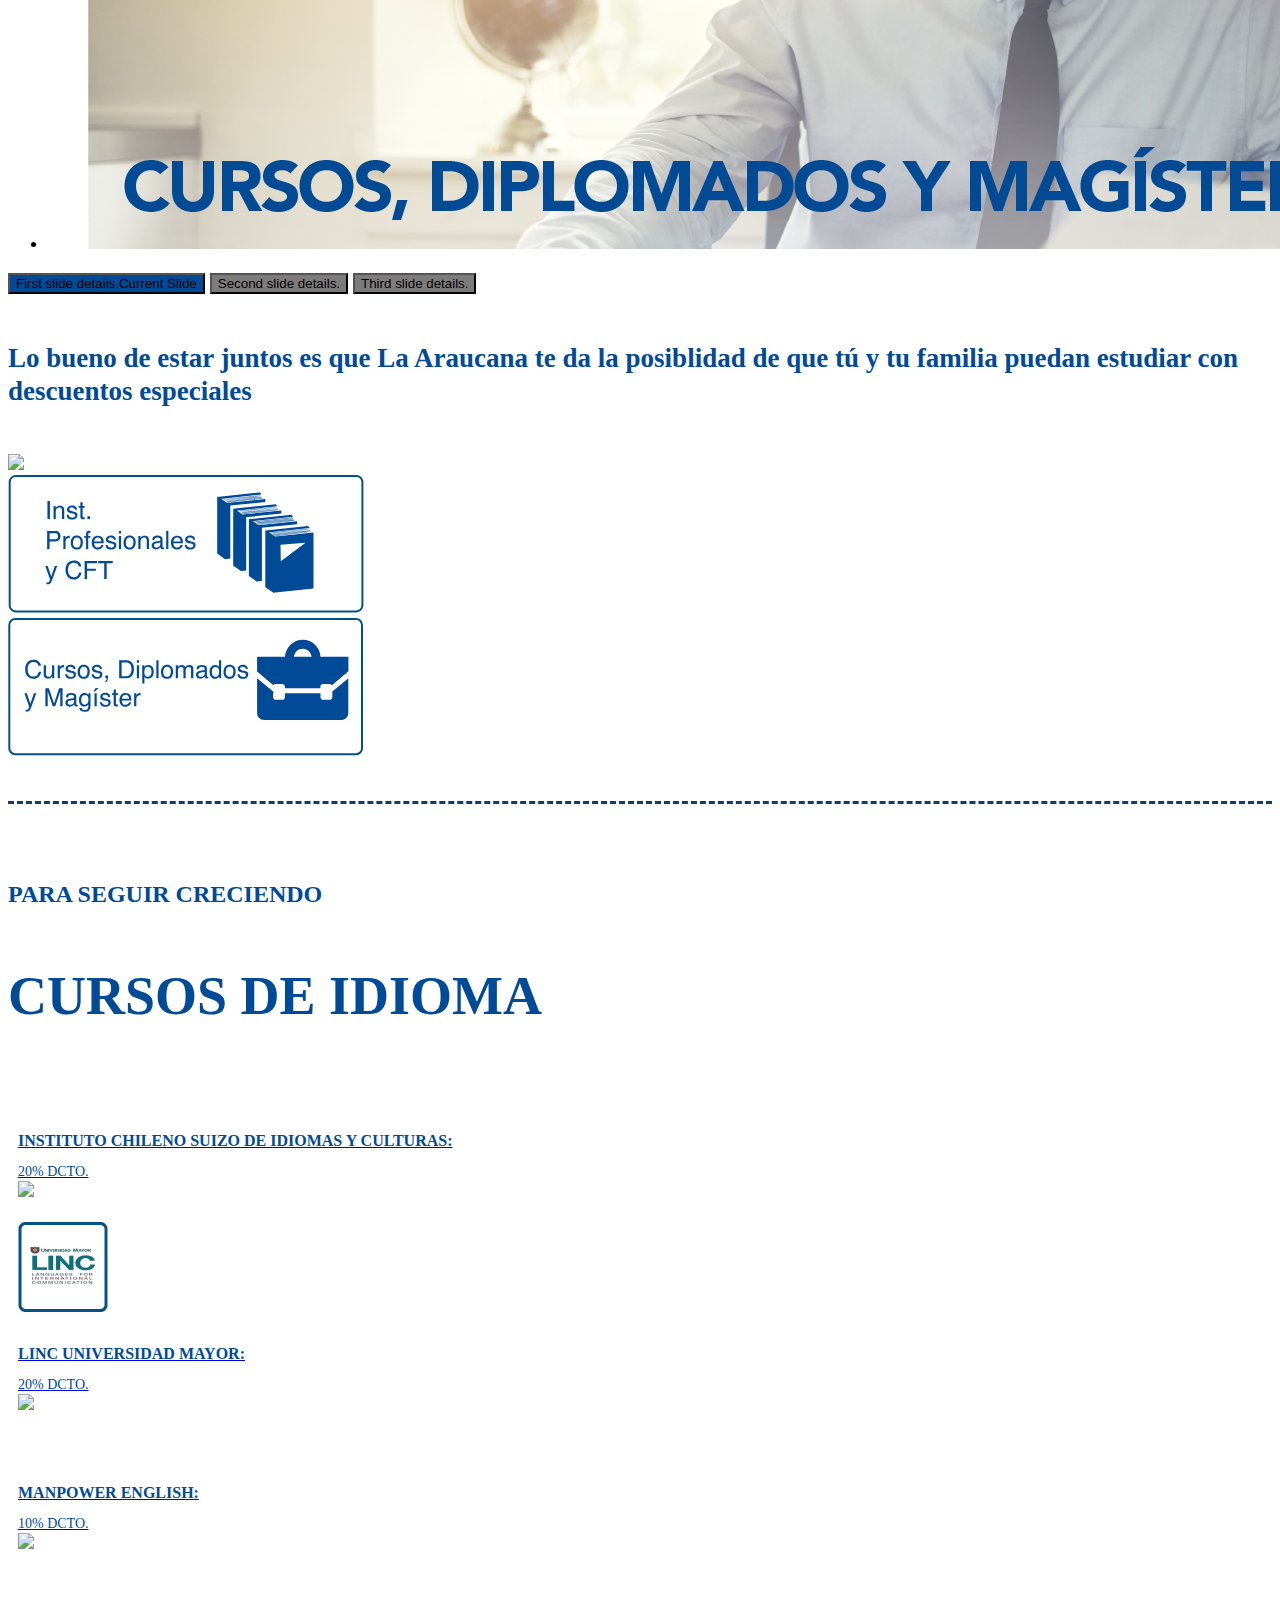
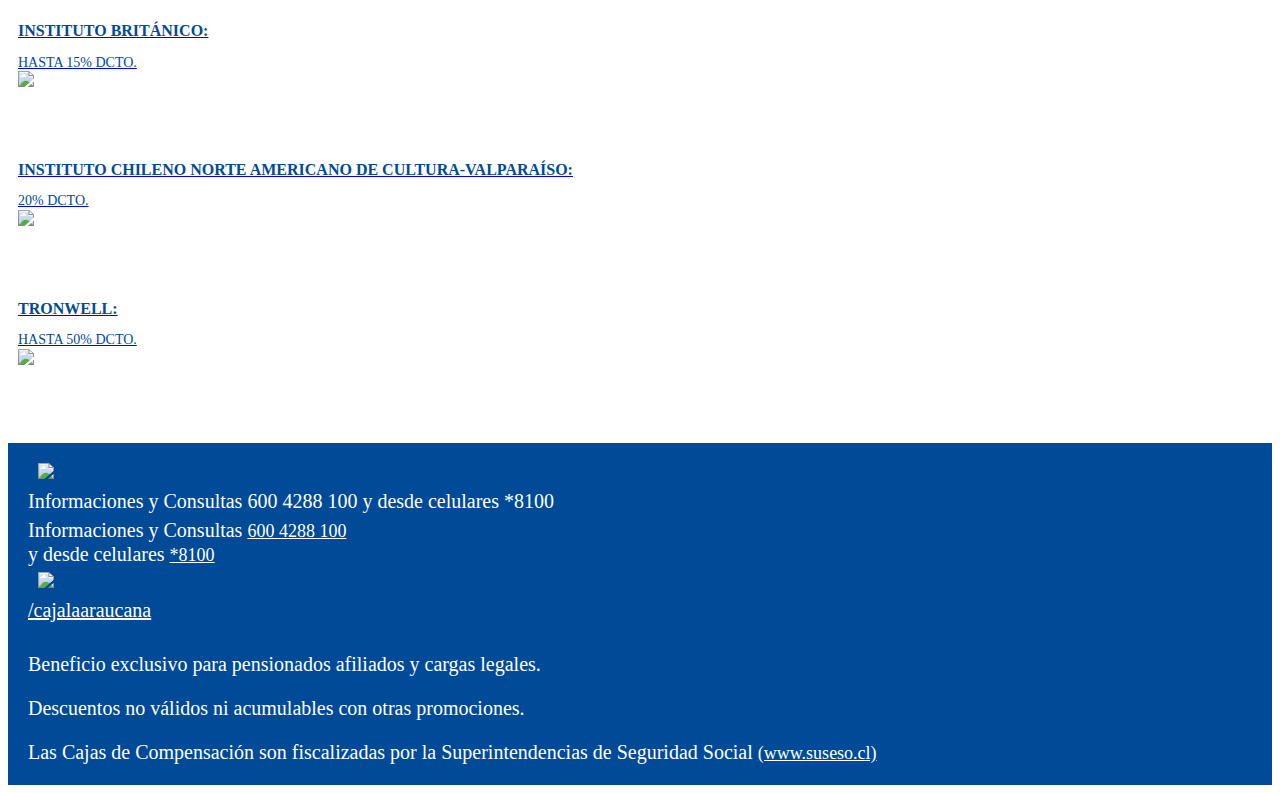
==== commit c7b74628: "cambios lunes Cliente" ====
--- a/index.html
+++ b/index.html
@@ -66,7 +66,7 @@
                   <li><a class= "clickMenu" href="universidades.html" >UNIVERSIDADES</a></li>
               </ul>
               <ul class=" dropdown menu" data-magellan data-dropdown-menu id="menuListHeader">
-                  <li><a class= "clickMenu" href="ip.html">IP Y CFT</a></li>
+                  <li><a class= "clickMenu" href="ip.html">Inst. Profesionales y CFT</a></li>
               </ul>
               <ul class=" dropdown menu" data-magellan data-dropdown-menu id="menuListHeader">
                   <li><a class= "clickMenu" href="diplomados.html" >CURSOS, DIPLOMADOS Y MAGISTER</a></li>
@@ -91,7 +91,7 @@
           <div class="columns small-12 medium-9 show-for-medium" >
             <ul class="menu" data-magellan id="menuListHeader" style="    padding-left: 240px;">
                 <li><a href="universidades.html" >UNIVERSIDADES</a></li>
-                <li><a href="ip.html">IP y CFT</a></li>
+                <li><a href="ip.html">Inst. Profesionales y CFT</a></li>
                 <li><a href="diplomados.html">CURSOS, DIPLOMADOS Y MAGISTER</a></li> 
             </ul>
           </div>
@@ -117,15 +117,6 @@
         </div>
         <ul class="orbit-container">
           <li class="is-active orbit-slide">
-            <figure class="orbit-figure">
-              <!-- <img class="orbit-image show-for-small-only" src="assets/Slider1Mobile@2x.jpg" alt="Space">
-              <img class="orbit-image show-for-medium-only" src="assets/Slider1Tablet.jpg" alt="Space"> -->
-              <img class="orbit-image " src="assets/Slider1DesktopHD.png" alt="Space">
-            
-             
-            </figure>
-          </li>
-          <li class="orbit-slide">
             <figure class="orbit-figure">
               <!-- <img class="orbit-image show-for-small-only" src="assets/Slider2Mobile@2x.jpg" alt="Space">
               <img class="orbit-image show-for-medium-only" src="assets/Slider2Tablet.jpg" alt="Space"> -->
@@ -162,8 +153,6 @@
         <button class="is-active" data-slide="0"><span class="show-for-sr">First slide details.</span><span class="show-for-sr">Current Slide</span></button>
         <button data-slide="1"><span class="show-for-sr">Second slide details.</span></button>
         <button data-slide="2"><span class="show-for-sr">Third slide details.</span></button>
-        <button data-slide="3"><span class="show-for-sr">Third slide details.</span></button>
-
     </div>
 
 
@@ -172,7 +161,7 @@
             <div class="row text-center" > 
               <div class="columns small-12 align-self-middle text-center" >
                 <br>
-                <h3 style=" line-height: 1.2; padding-bottom: 20px;"><span>Lo bueno de estar juntos</span> es que <span>La Araucana</span> te da la posiblidad de que tú y tus seres queridos puedan estudiar con descuentos especiales</h3> 
+                <h3 style=" line-height: 1.2; padding-bottom: 20px;"><span>Lo bueno de estar juntos</span> es que <span>La Araucana</span> te da la posiblidad de que tú y tu familia puedan estudiar con descuentos especiales</h3> 
               </div>   
             </div>
             <div class="columns small-12 align-self-middle "  >
@@ -210,144 +199,115 @@
 
           
           <div class="small-12 medium-4 columns" id="colInstitute">
-              <a data-open="exampleModal1" >
-                <div class="card columns">
-                  <div class="row container" id="rowInstitute"> 
-                    
+            <a  href="http://tdigital.laaraucana.cl/beneficio/chileno-suizo">
+                <div class="card columns" id="idioma2">
+                  <div class="row container" id="rowInstitute"> 
                       <div class="small-4 columns card2 ">
                             <img src="assets/idioma1.png" class="attachment-full size-full wp-post-image" alt=""  />    
                       </div>
                       <div class="small-8 columns  card-section align-self-middle text-left" id="colInstitute">
                             <h5>Instituto Chileno Suizo de Idiomas y Culturas:</h5>
-                            <p>20% de dcto.</p>
+                            <p>20% dcto.</p>
                             <img src="assets/plus.svg" width="50" height="auto">
-                             <div class="reveal modalAraucana" id="exampleModal1" data-reveal>
-                              <iframe src="http://tdigital.laaraucana.cl/beneficio/chileno-suizo" width="800" height="600"></iframe>
-                              <button class="close-button" data-close aria-label="Close modal" type="button">
-                                <span aria-hidden="true">&times;</span>
-                              </button>
-                            </div>
-                      </div>
-                  </div>   
-                </div>
-              </a>
+                      </div>
+                  </div>   
+                </div>
+            </a>
           </div>
           
-
-
-          <div class="small-12 medium-4 columns" id="colInstitute">
-            <a data-open="exampleModal2" >
-              <div class="card columns">
-                <div class="row container" id="rowInstitute" >       
-                  <div class="small-4 columns card2 ">
+         
+          <div class="small-12 medium-4 columns" id="colInstitute">
+            <a href="http://tdigital.laaraucana.cl/beneficio/umayorlinc">
+                <div class="card columns" id="idioma2">
+                  <div class="row container" id="rowInstitute"> 
+                      <div class="small-4 columns card2 ">
                           <img src="assets/idioma2.png" class="attachment-full size-full wp-post-image" alt=""  />    
-                  </div>
-                  <div class="small-8 columns  card-section align-self-middle text-left" id="colInstitute">
-                        <h5>LINC Universidad Mayor:</h5>
-                        <p>20% de dcto.</p>
-                        <img src="assets/plus.svg" width="50" height="auto">
-                        <div class="reveal modalAraucana" id="exampleModal2" data-reveal>
-                          <iframe src="http://tdigital.laaraucana.cl/beneficio/umayorlinc" width="800" height="600"></iframe>
-                          <button class="close-button" data-close aria-label="Close modal" type="button">
-                            <span aria-hidden="true">&times;</span>
-                          </button>
-                        </div>
-                  </div>
-                </div>   
-              </div>
-             </a>
-          </div>
-
-          <div class="small-12 medium-4 columns" id="colInstitute">
-            <a data-open="exampleModal3" >
-              <div class="card columns">
-                <div class="row container" id="rowInstitute" >       
-                  <div class="small-4 columns card2 ">
+                      </div>
+                      <div class="small-8 columns  card-section align-self-middle text-left" id="colInstitute">
+                          <h5>LINC Universidad Mayor:</h5>
+                          <p>20% dcto.</p>
+                          <img src="assets/plus.svg" width="50" height="auto">
+                      </div>
+                  </div>   
+                </div>
+            </a>
+          </div>
+
+          <div class="small-12 medium-4 columns" id="colInstitute">
+            <a href="http://tdigital.laaraucana.cl/beneficio/manpower-ingles">
+                <div class="card columns" id="idioma2">
+                  <div class="row container" id="rowInstitute"> 
+                      <div class="small-4 columns card2 ">
                           <img src="assets/idioma3.png" class="attachment-full size-full wp-post-image" alt=""  />    
-                  </div>
-                  <div class="small-8 columns  card-section align-self-middle text-left" id="colInstitute">
-                        <h5>ManPower English:</h5>
-                        <p>10% de dcto.</p>
-                        <img src="assets/plus.svg" width="50" height="auto">
-                        <div class="reveal modalAraucana" id="exampleModal3" data-reveal>
-                          <iframe src="http://tdigital.laaraucana.cl/beneficio/manpower-ingles" width="800" height="600"></iframe>
-                          <button class="close-button" data-close aria-label="Close modal" type="button">
-                            <span aria-hidden="true">&times;</span>
-                          </button>
-                        </div>
-                  </div>
-                </div>   
-              </div>
-            </a>
-          </div>
-
-           <div class="small-12 medium-4 columns" id="colInstitute">
-            <a data-open="exampleModal4" >
-              <div class="card columns">
-                <div class="row container" id="rowInstitute" >       
-                  <div class="small-4 columns card2 ">
+                      </div>
+                      <div class="small-8 columns  card-section align-self-middle text-left" id="colInstitute">
+                          <h5>ManPower English:</h5>
+                          <p>10% dcto.</p>
+                          <img src="assets/plus.svg" width="50" height="auto">
+                      </div>
+                  </div>   
+                </div>
+            </a>
+          </div>
+
+          <div class="small-12 medium-4 columns" id="colInstitute">
+            <a  href="http://tdigital.laaraucana.cl/beneficio/britanico">
+                <div class="card columns" id="idioma2">
+                  <div class="row container" id="rowInstitute"> 
+                      <div class="small-4 columns card2 ">
                           <img src="assets/idioma4.png" class="attachment-full size-full wp-post-image" alt=""  />    
-                  </div>
-                  <div class="small-8 columns  card-section align-self-middle text-left" id="colInstitute">
-                        <h5>instituto Británico:</h5>
-                        <p>hasta 15% de dcto.</p>
-                        <img src="assets/plus.svg" width="50" height="auto">
-                        <div class="reveal modalAraucana" id="exampleModal4" data-reveal>
-                          <iframe src=" http://tdigital.laaraucana.cl/beneficio/britanico" width="800" height="600"></iframe>
-                          <button class="close-button" data-close aria-label="Close modal" type="button">
-                            <span aria-hidden="true">&times;</span>
-                          </button>
-                        </div>
-                  </div>
-                </div>   
-              </div>
-            </a>
-          </div>
-
-          <div class="small-12 medium-4 columns" id="colInstitute">
-            <a data-open="exampleModal5" >
-              <div class="card columns">
-                <div class="row container" id="rowInstitute">       
-                  <div class="small-4 columns card2 ">
+                      </div>
+                      <div class="small-8 columns  card-section align-self-middle text-left" id="colInstitute">
+                          <h5>instituto Británico:</h5>
+                          <p>hasta 15% dcto.</p>
+                          <img src="assets/plus.svg" width="50" height="auto">
+                      </div>
+                  </div>   
+                </div>
+            </a>
+          </div>
+         
+         <div class="small-12 medium-4 columns" id="colInstitute">
+            <a href="http://tdigital.laaraucana.cl/beneficio/instituto-norteamericano-valparaiso">
+                <div class="card columns" id="idioma2">
+                  <div class="row container" id="rowInstitute"> 
+                      <div class="small-4 columns card2 ">
                           <img src="assets/idioma5.png" class="attachment-full size-full wp-post-image" alt=""  />    
-                  </div>
-                  <div class="small-8 columns  card-section align-self-middle text-left" id="colInstitute">
-                        <h5>Instituto Chileno Norte Americano de Cultura-Valparaíso:</h5>
-                        <p style="padding-bottom: 0px;">20% de dcto.</p>
-                        <img src="assets/plus.svg" width="50" height="auto" style="padding-top: 0px">
-                        <div class="reveal modalAraucana" id="exampleModal5" data-reveal>
-                          <iframe src="http://tdigital.laaraucana.cl/beneficio/instituto-norteamericano-valparaiso" width="800" height="600"></iframe>
-                          <button class="close-button" data-close aria-label="Close modal" type="button">
-                            <span aria-hidden="true">&times;</span>
-                          </button>
-                        </div>
-                  </div>
-                </div>   
-              </div>
-            </a>
-          </div>
-
-          <div class="small-12 medium-4 columns" id="colInstitute">
-            <div class="card columns">
-              <div class="row container" id="rowInstitute">       
-                <div class="small-4 columns card2 ">
+                      </div>
+                      <div class="small-8 columns  card-section align-self-middle text-left" id="colInstitute">
+                          <h5>Instituto Chileno Norte Americano de Cultura-Valparaíso:</h5>
+                          <p style="padding-bottom: 0px;">20% dcto.</p>
+                          <img src="assets/plus.svg" width="50" height="auto" style="padding-top: 0px">
+                      </div>
+                  </div>   
+                </div>
+            </a>
+          </div>
+          
+          <div class="small-12 medium-4 columns" id="colInstitute">
+            <a class="openpop" href="#">
+                <div class="card columns" id="idioma2">
+                  <div class="row container" id="rowInstitute"> 
+                      <div class="small-4 columns card2 ">
                         <img src="assets/idioma6.png" class="attachment-full size-full wp-post-image" alt=""  />    
-                </div>
-                <div class="small-8 columns  card-section align-self-middle text-left" id="colInstitute">
-                      <h5>Tronwell:</h5>
-                      <p style="padding-bottom: 0px;">hasta 50% de dcto.</p>
-                      <img src="assets/plus.svg" width="50" height="auto" style="padding-top: 0px">
-                </div>
-              </div>   
-            </div>
-          </div>
+                      </div>
+                      <div class="small-8 columns  card-section align-self-middle text-left" id="colInstitute">
+                          <h5>Tronwell:</h5>
+                          <p style="padding-bottom: 0px;">hasta 50% dcto.</p>
+                          <img src="assets/plus.svg" width="50" height="auto" style="padding-top: 0px">
+                      </div>
+                  </div>   
+                </div>
+            </a>
+          </div>
+
+        
 
 
         </div>
         <br>
         <br>
-      </section>
-    
+    </section>
     </div>
     <br>
     <div class="footer-container">
@@ -358,15 +318,18 @@
                     <div class="columns small-12 footermenu" >
                         <div class="row" style="padding-bottom: 5px;" >
                           <img src="assets/phone.svg" style="margin-right: 8px; margin-left: 10px; " id="footerlogos">
-                          <p  id="footerTitle">Informaciones y Consultas 600 4288 100</p>
+                          <p  id="footerTitle" class="show-for-medium">Informaciones y Consultas 600 4288 100</a> y desde celulares *8100</a></p>
+                          <p  id="footerTitle" class="show-for-small-only">Informaciones y Consultas <a href=\"tel:6004288100\">600 4288 100</a> <br>y desde celulares <a href="tel:*8100">*8100</a></p>
                         </div>
+                        <a href="https://www.facebook.com/cajalaaraucana/">
                         <div class="row" style="padding-bottom: 10px;"  >
-                          <img src="assets/facebook.svg" style="margin-right: 8px; margin-left: 10px;" id="footerlogos">
-                          <p id="footerTitle" > /LaAraucana</p>
+                            <img src="assets/facebook.svg" style="margin-right: 8px; margin-left: 10px;" id="footerlogos">
+                            <p id="footerTitle" >/cajalaaraucana</p>
                         </div>
+                        </a>
                        
-                        <p> Beneficio exclusivo para trabajadores afiliados y cargas legales.</p>
-                        <p> Descuento no valido ni acumulables con otras promociones.</p>
+                        <p> Beneficio exclusivo para pensionados afiliados y cargas legales.</p>
+                        <p> Descuentos no válidos ni acumulables con otras promociones.</p>
                         <p> Las Cajas de Compensación son fiscalizadas por la Superintendencias de Seguridad Social <a href="http://www.suseso.cl" target="_blank">(www.suseso.cl)</a></p>
                     </div>
                     
@@ -381,6 +344,7 @@
     <script src="js/vendor/foundation.js"></script>
     <script src="js/vendor/foundation.interchange.js"></script>
     <script src="js/app.js"></script>
+
   
 </body>
 </html>
--- a/style.css
+++ b/style.css
@@ -103,7 +103,7 @@
   background-color: #7D7B7C; }
 
 .orbit-bullets button.is-active {
-  background-color: white; }
+  background-color: #004A98; }
 
 .menu-icon::after, .menu-icon:hover::after {
   background: #004A98;
@@ -117,9 +117,6 @@
 .columns.hide-for-medium.small-3 {
   text-align: center;
   padding-top: 20px; }
-
-nav.orbit-bullets {
-  margin-top: -40px; }
 
 div#example-menu {
   height: 100%;
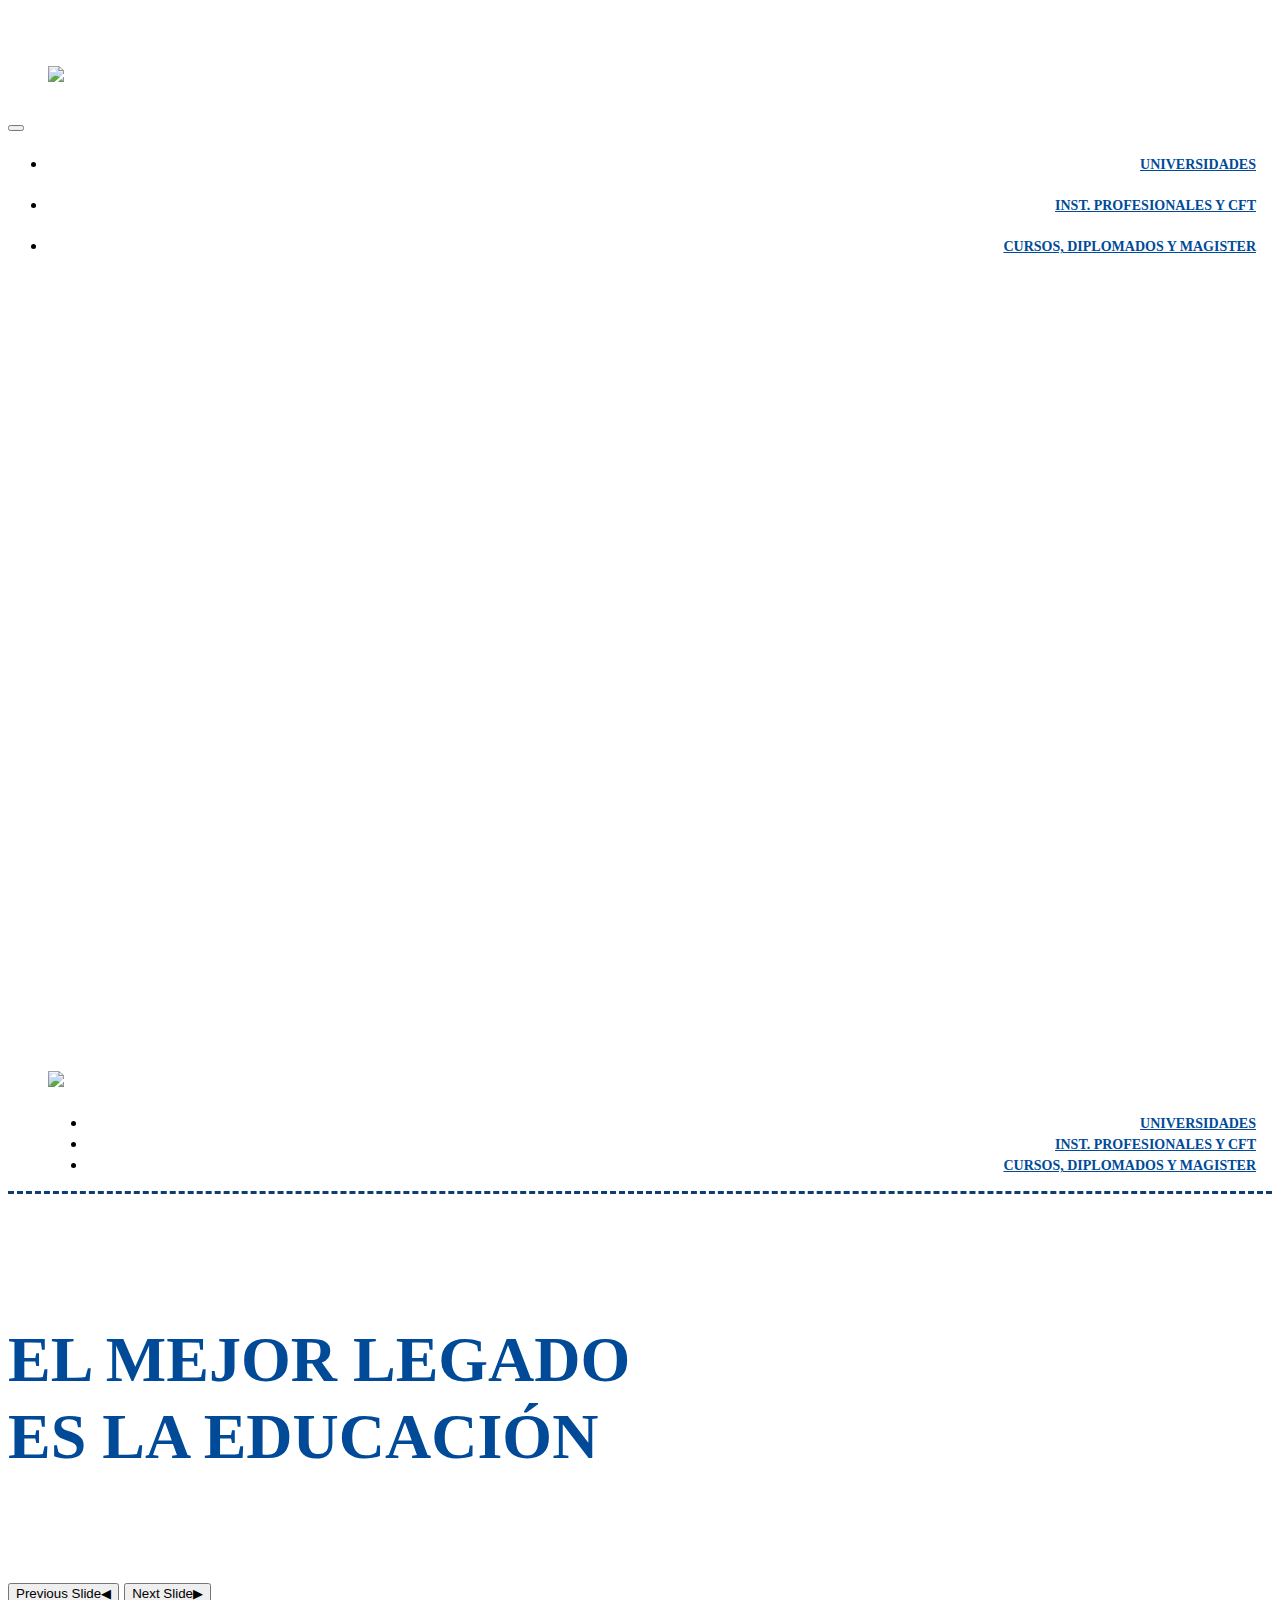
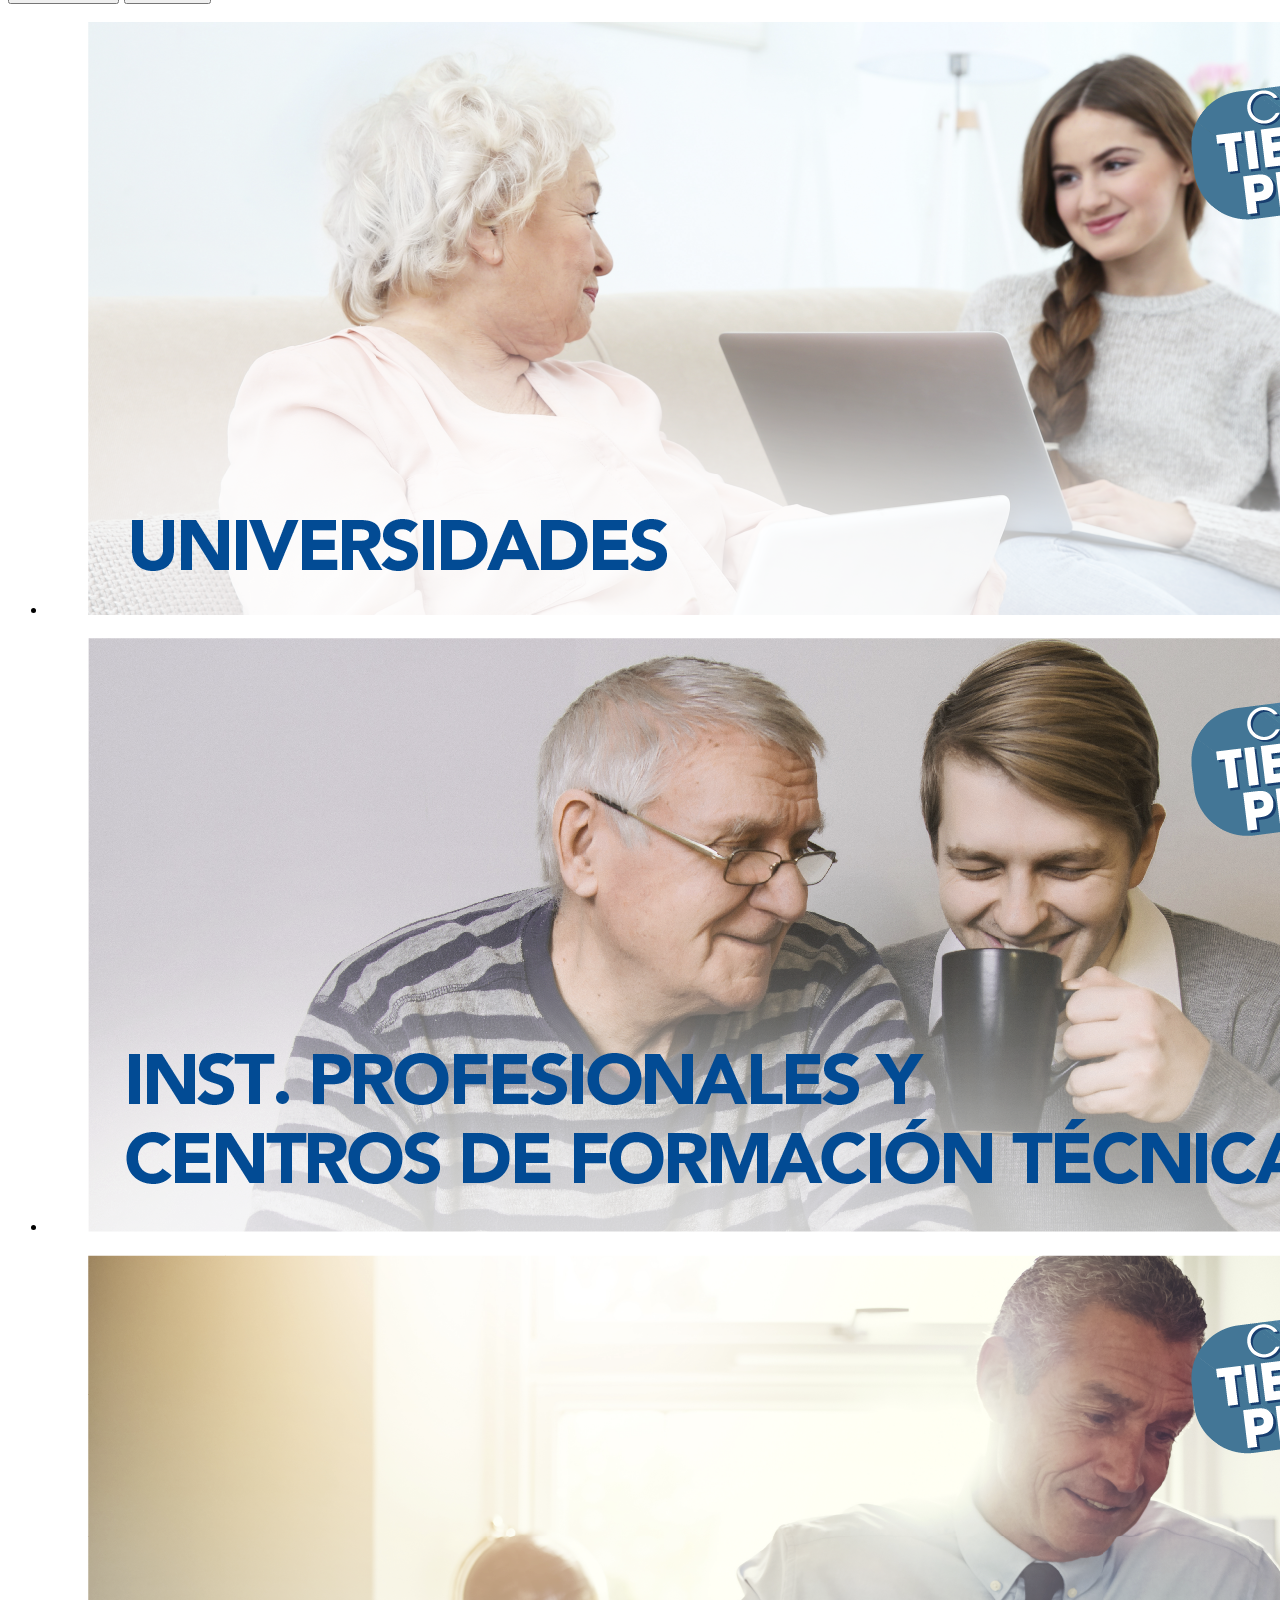
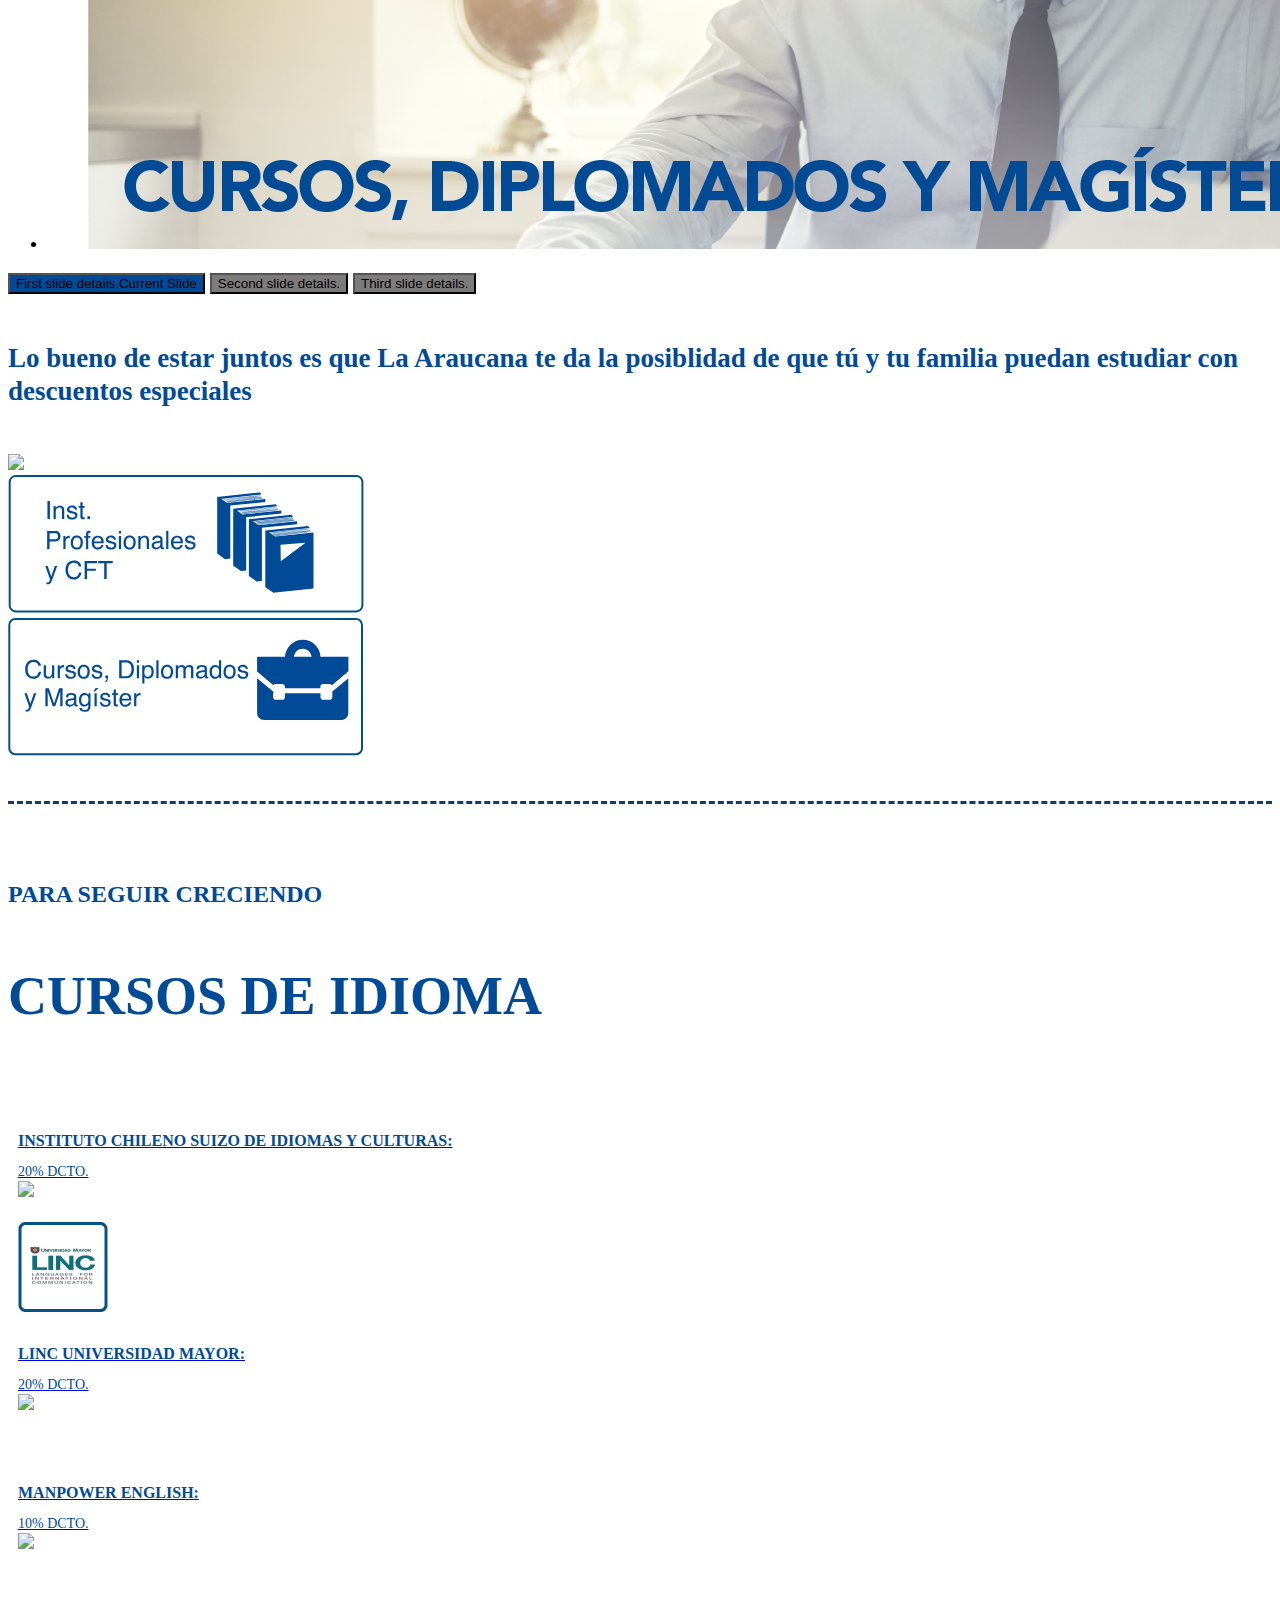
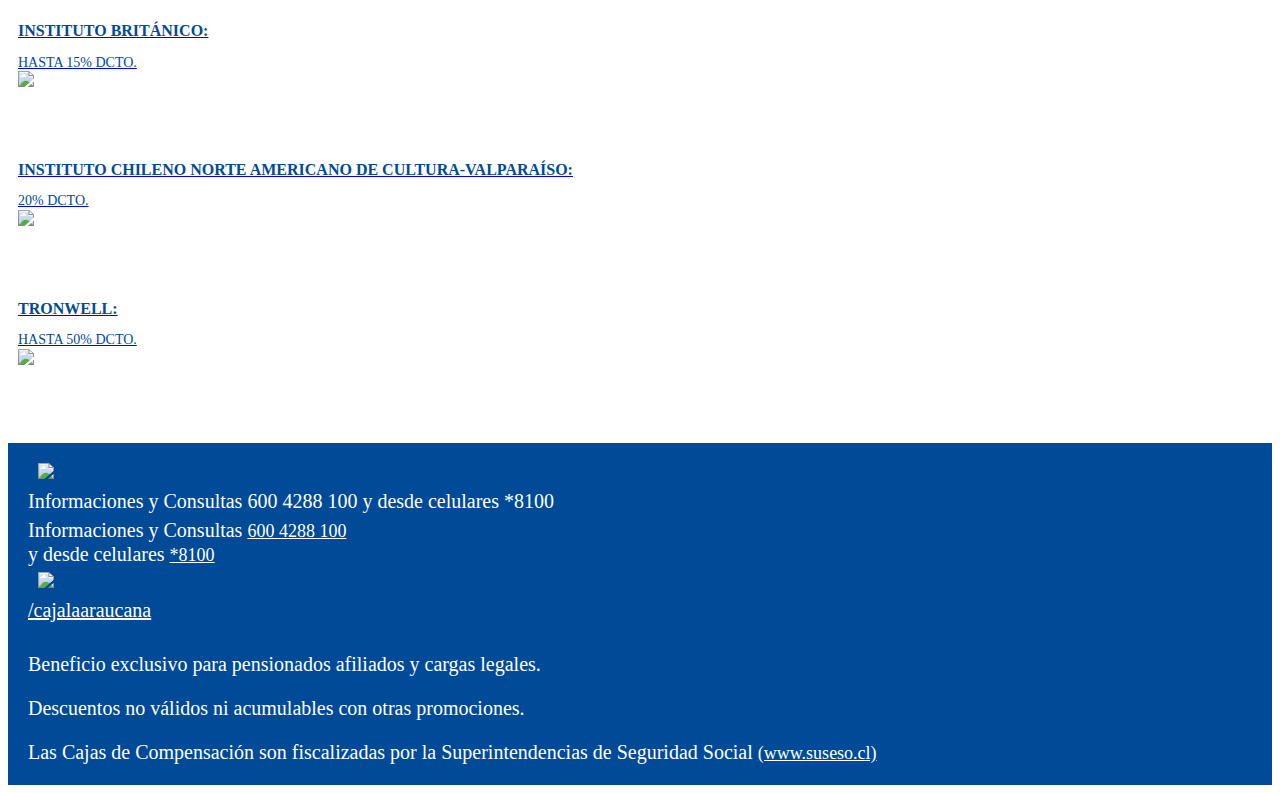
==== commit 5c39991b: "cambios lunes Cliente2" ====
--- a/index.html
+++ b/index.html
@@ -89,7 +89,7 @@
             </ul>
           </div>
           <div class="columns small-12 medium-9 show-for-medium" >
-            <ul class="menu" data-magellan id="menuListHeader" style="    padding-left: 240px;">
+            <ul class="menu" data-magellan id="menuListHeader" style="    padding-left: 80px;">
                 <li><a href="universidades.html" >UNIVERSIDADES</a></li>
                 <li><a href="ip.html">Inst. Profesionales y CFT</a></li>
                 <li><a href="diplomados.html">CURSOS, DIPLOMADOS Y MAGISTER</a></li> 
@@ -121,7 +121,7 @@
               <!-- <img class="orbit-image show-for-small-only" src="assets/Slider2Mobile@2x.jpg" alt="Space">
               <img class="orbit-image show-for-medium-only" src="assets/Slider2Tablet.jpg" alt="Space"> -->
               <a href="universidades.html">
-               <img class="orbit-image " src="assets/Slider2DesktopHD.png" alt="Space"> 
+               <img class="orbit-image " src="assets/Slider21DesktopHD.png" alt="Space"> 
               </a>
 
             </figure>
@@ -131,7 +131,7 @@
               <!-- <img class="orbit-image show-for-small-only" src="assets/Slider3Mobile@2x.jpg" alt="Space">
               <img class="orbit-image show-for-medium-only" src="assets/Slider3Tablet.jpg" alt="Space"> -->
               <a href="ip.html">
-               <img class="orbit-image " src="assets/Slider3DesktopHD.png" alt="Space"> 
+               <img class="orbit-image " src="assets/Slider31DesktopHD.png" alt="Space"> 
               </a>
              
             </figure>
@@ -141,7 +141,7 @@
               <!-- <img class="orbit-image show-for-small-only" src="assets/Slider3Mobile@2x.jpg" alt="Space">
               <img class="orbit-image show-for-medium-only" src="assets/Slider3Tablet.jpg" alt="Space"> -->
               <a href="diplomados.html">
-               <img class="orbit-image " src="assets/Slider4DesktopHD.png" alt="Space"> 
+               <img class="orbit-image " src="assets/Slider41DesktopHD.png" alt="Space"> 
               </a>
              
             </figure>
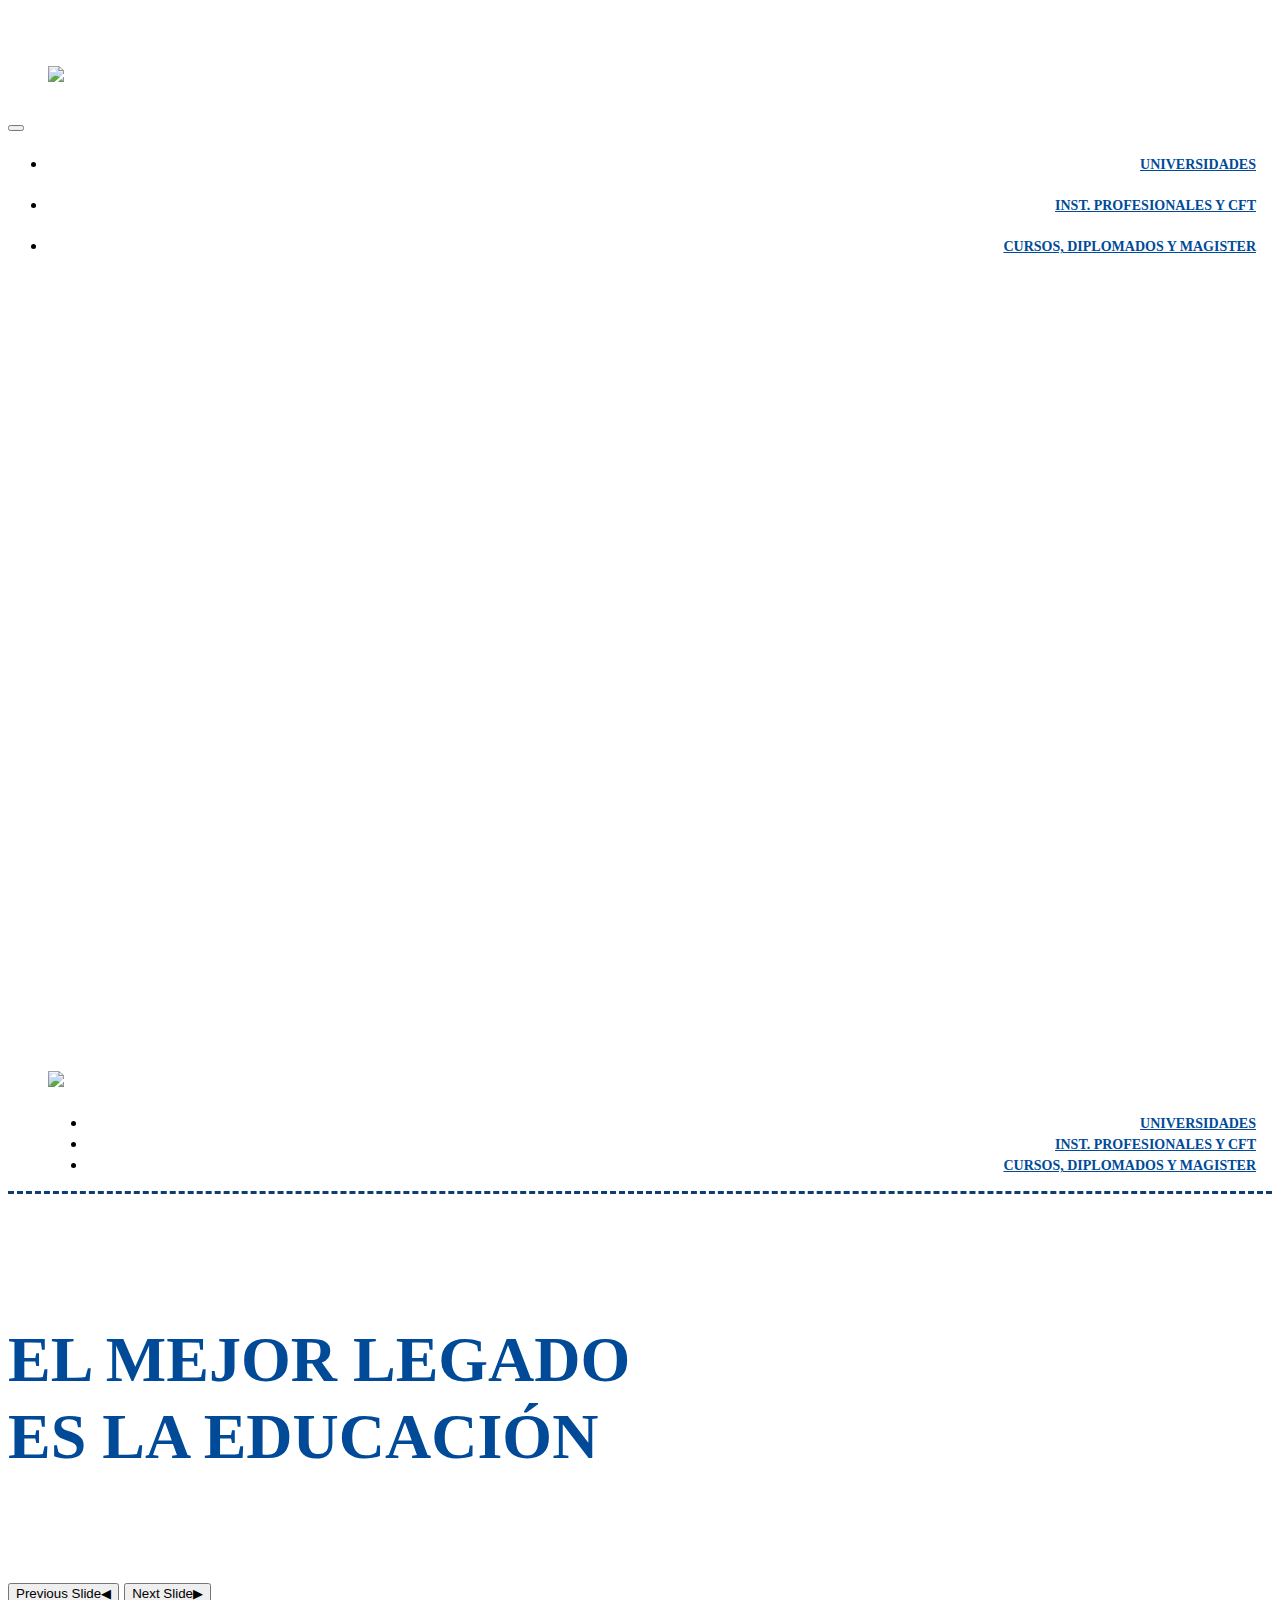
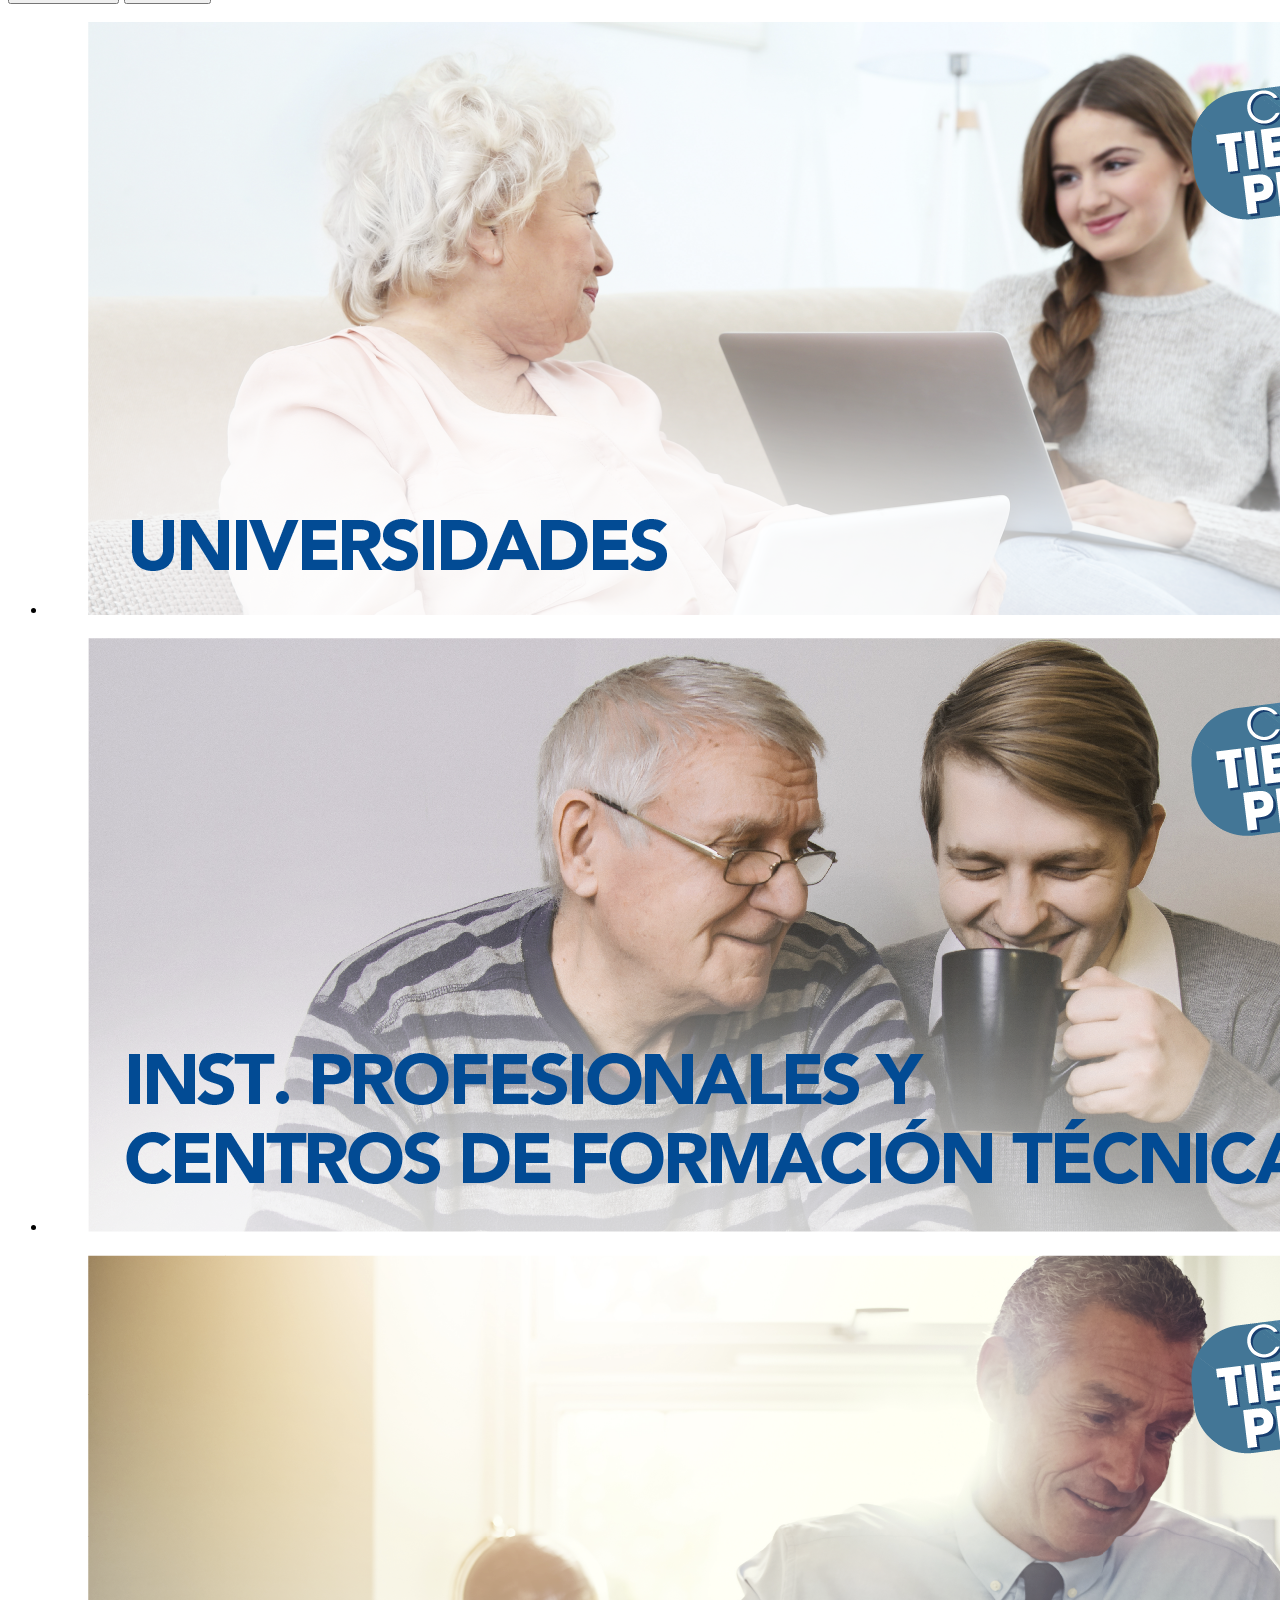
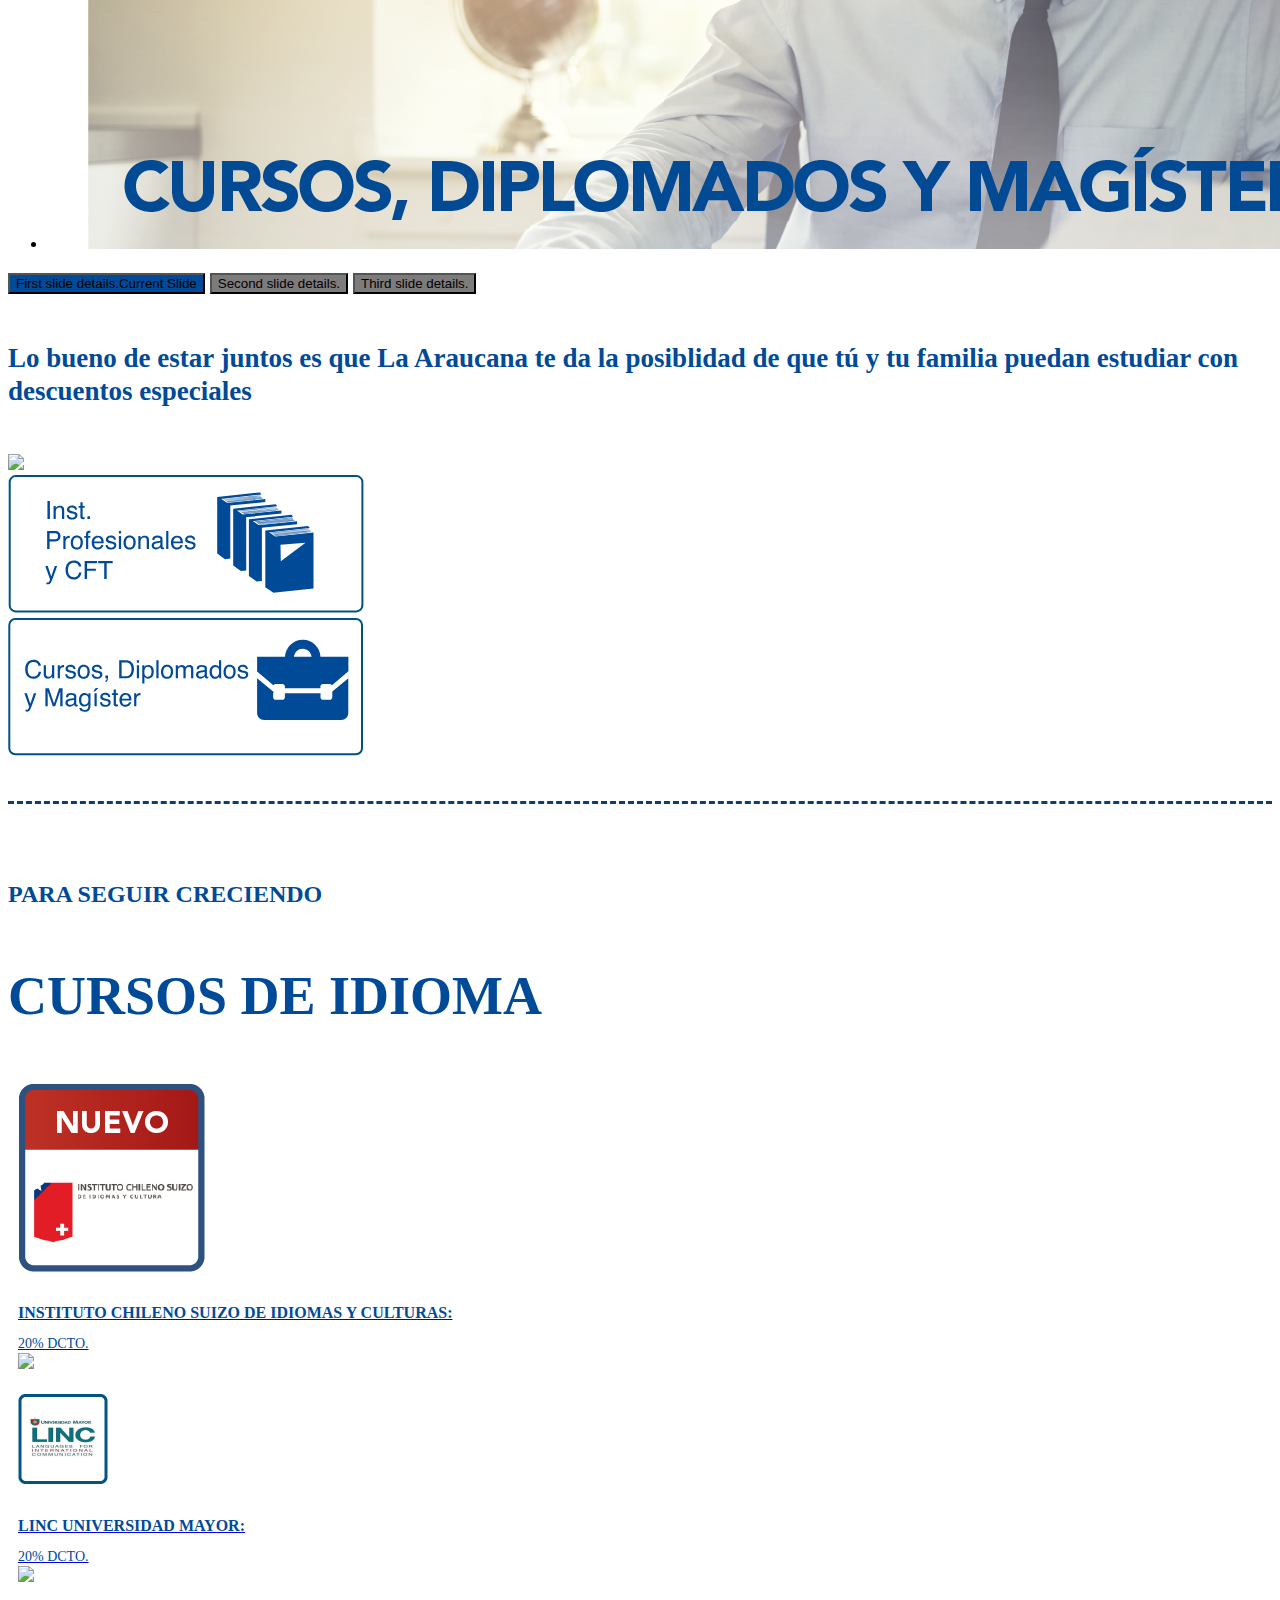
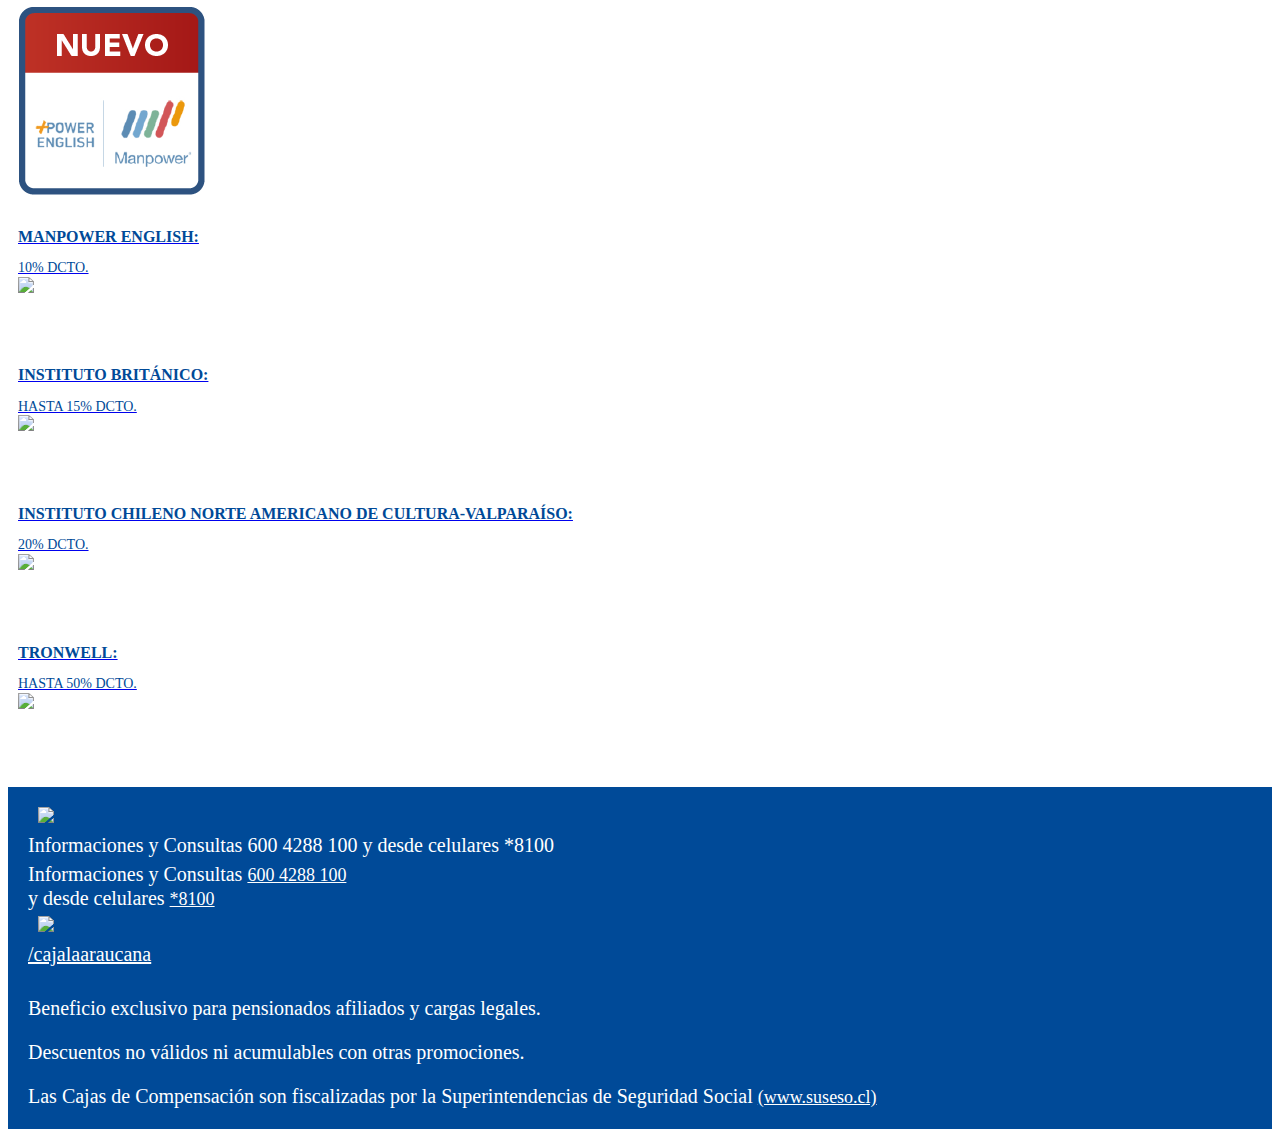
==== commit 5d4a6f1c: "arreglo de iconos" ====
--- a/index.html
+++ b/index.html
@@ -63,13 +63,13 @@
           <div class="top-bar show-for-small-only" id="example-menu" style="height: 100vh;  z-index: 1; /* Sit on top */">
             <div class="top-bar-left" style="height: 100%;">
               <ul class=" dropdown menu" data-magellan data-dropdown-menu id="menuListHeader">
-                  <li><a class= "clickMenu" href="universidades.html" >UNIVERSIDADES</a></li>
+                  <li><a class= "clickMenu" target="_blank" href="universidades.html" >UNIVERSIDADES</a></li>
               </ul>
               <ul class=" dropdown menu" data-magellan data-dropdown-menu id="menuListHeader">
-                  <li><a class= "clickMenu" href="ip.html">Inst. Profesionales y CFT</a></li>
+                  <li><a class= "clickMenu" target="_blank" href="ip.html">Inst. Profesionales y CFT</a></li>
               </ul>
               <ul class=" dropdown menu" data-magellan data-dropdown-menu id="menuListHeader">
-                  <li><a class= "clickMenu" href="diplomados.html" >CURSOS, DIPLOMADOS Y MAGISTER</a></li>
+                  <li><a class= "clickMenu" target="_blank" href="diplomados.html" >CURSOS, DIPLOMADOS Y MAGISTER</a></li>
               </ul>
             </div>
           </div>
@@ -90,9 +90,9 @@
           </div>
           <div class="columns small-12 medium-9 show-for-medium" >
             <ul class="menu" data-magellan id="menuListHeader" style="    padding-left: 80px;">
-                <li><a href="universidades.html" >UNIVERSIDADES</a></li>
-                <li><a href="ip.html">Inst. Profesionales y CFT</a></li>
-                <li><a href="diplomados.html">CURSOS, DIPLOMADOS Y MAGISTER</a></li> 
+                <li><a target="_blank" href="universidades.html" >UNIVERSIDADES</a></li>
+                <li><a target="_blank" href="ip.html">Inst. Profesionales y CFT</a></li>
+                <li><a target="_blank" href="diplomados.html">CURSOS, DIPLOMADOS Y MAGISTER</a></li> 
             </ul>
           </div>
         </div>
@@ -120,7 +120,7 @@
             <figure class="orbit-figure">
               <!-- <img class="orbit-image show-for-small-only" src="assets/Slider2Mobile@2x.jpg" alt="Space">
               <img class="orbit-image show-for-medium-only" src="assets/Slider2Tablet.jpg" alt="Space"> -->
-              <a href="universidades.html">
+              <a target="_blank" href="universidades.html">
                <img class="orbit-image " src="assets/Slider21DesktopHD.png" alt="Space"> 
               </a>
 
@@ -130,7 +130,7 @@
             <figure class="orbit-figure">
               <!-- <img class="orbit-image show-for-small-only" src="assets/Slider3Mobile@2x.jpg" alt="Space">
               <img class="orbit-image show-for-medium-only" src="assets/Slider3Tablet.jpg" alt="Space"> -->
-              <a href="ip.html">
+              <a target="_blank" href="ip.html">
                <img class="orbit-image " src="assets/Slider31DesktopHD.png" alt="Space"> 
               </a>
              
@@ -140,7 +140,7 @@
             <figure class="orbit-figure">
               <!-- <img class="orbit-image show-for-small-only" src="assets/Slider3Mobile@2x.jpg" alt="Space">
               <img class="orbit-image show-for-medium-only" src="assets/Slider3Tablet.jpg" alt="Space"> -->
-              <a href="diplomados.html">
+              <a target="_blank" href="diplomados.html">
                <img class="orbit-image " src="assets/Slider41DesktopHD.png" alt="Space"> 
               </a>
              
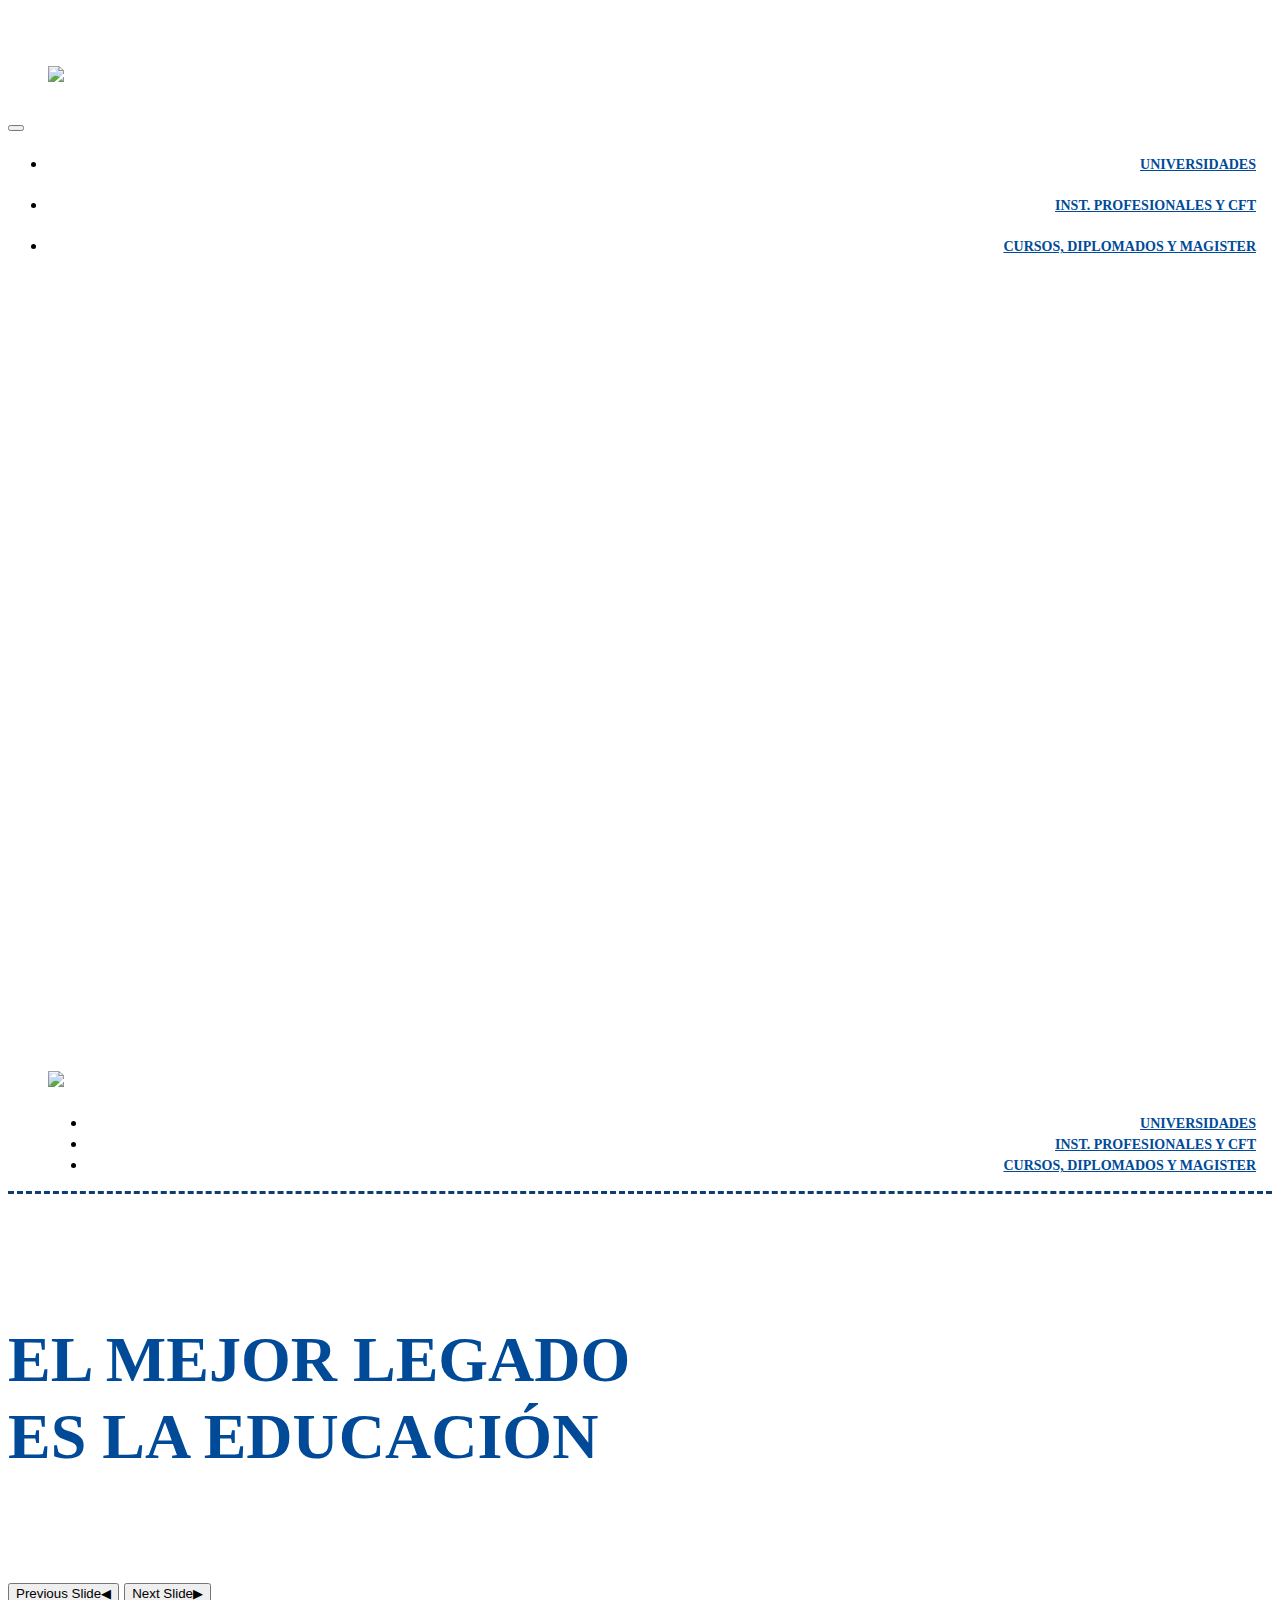
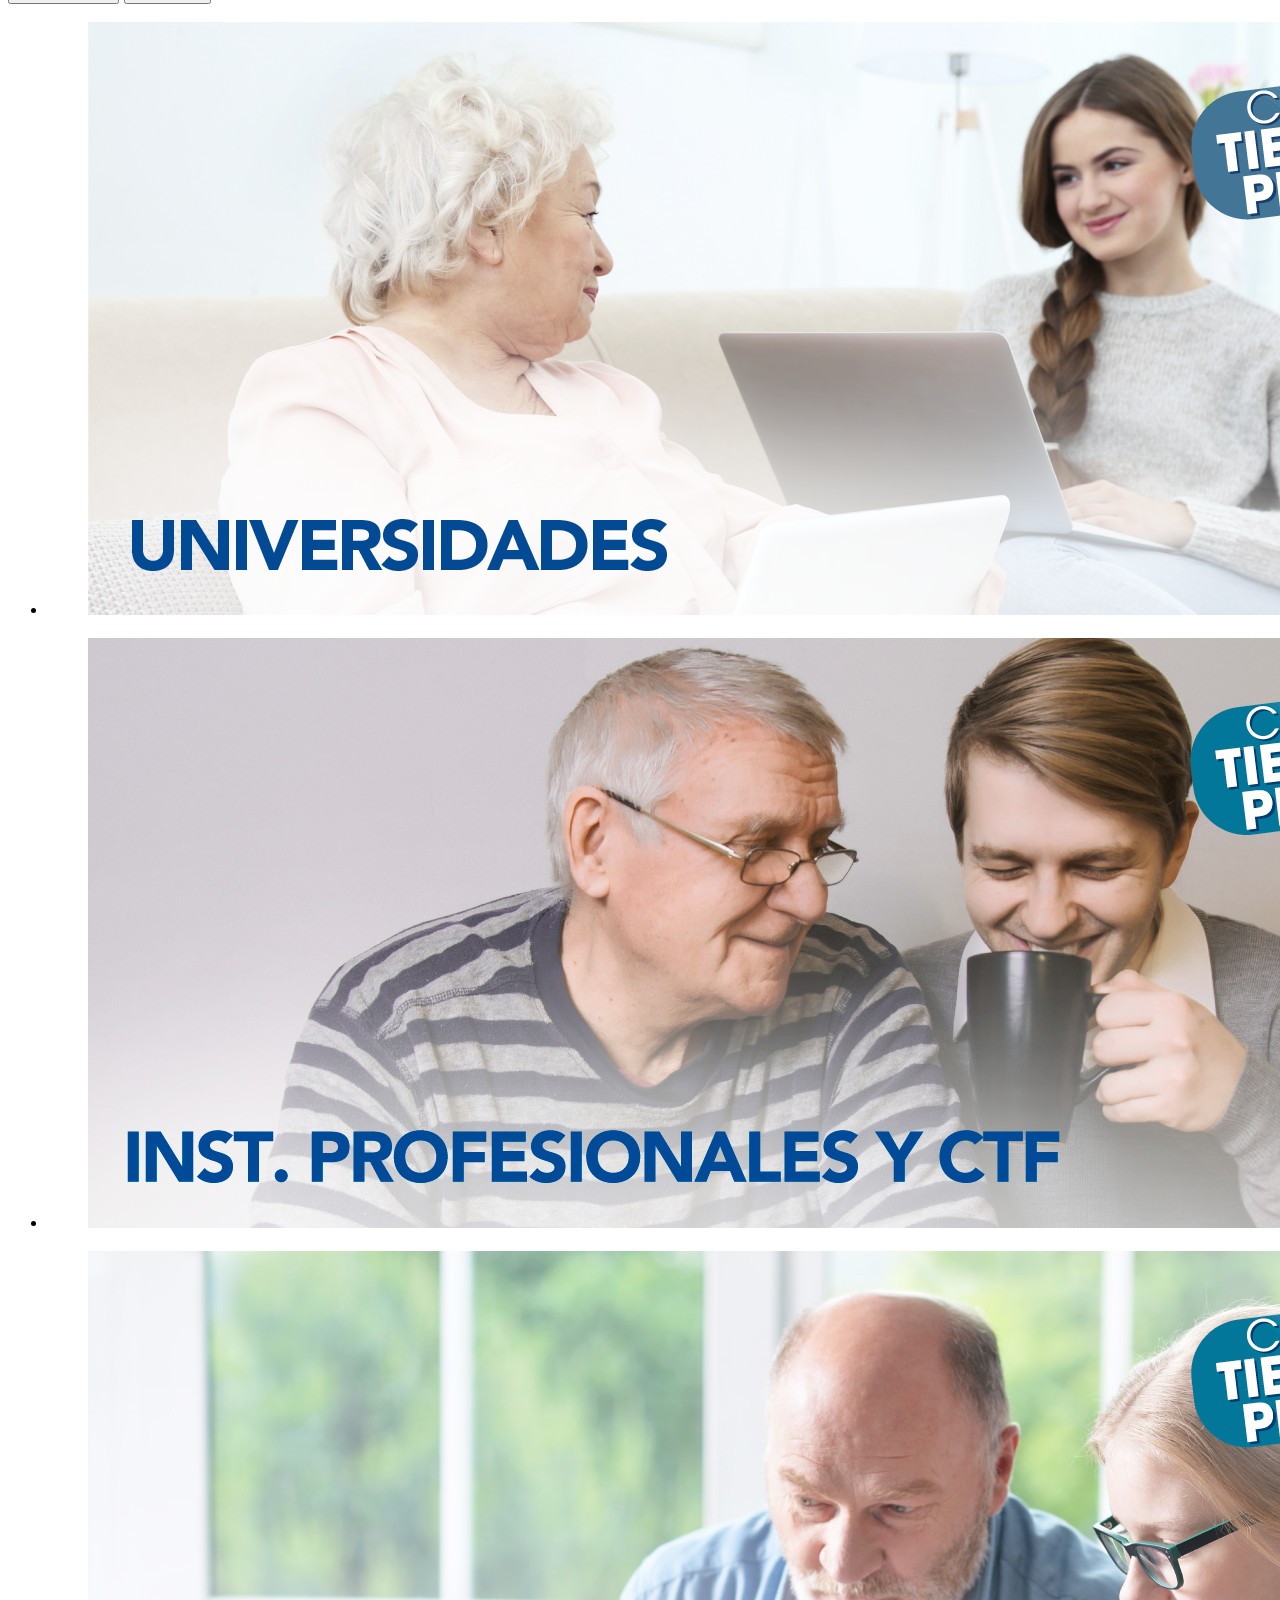
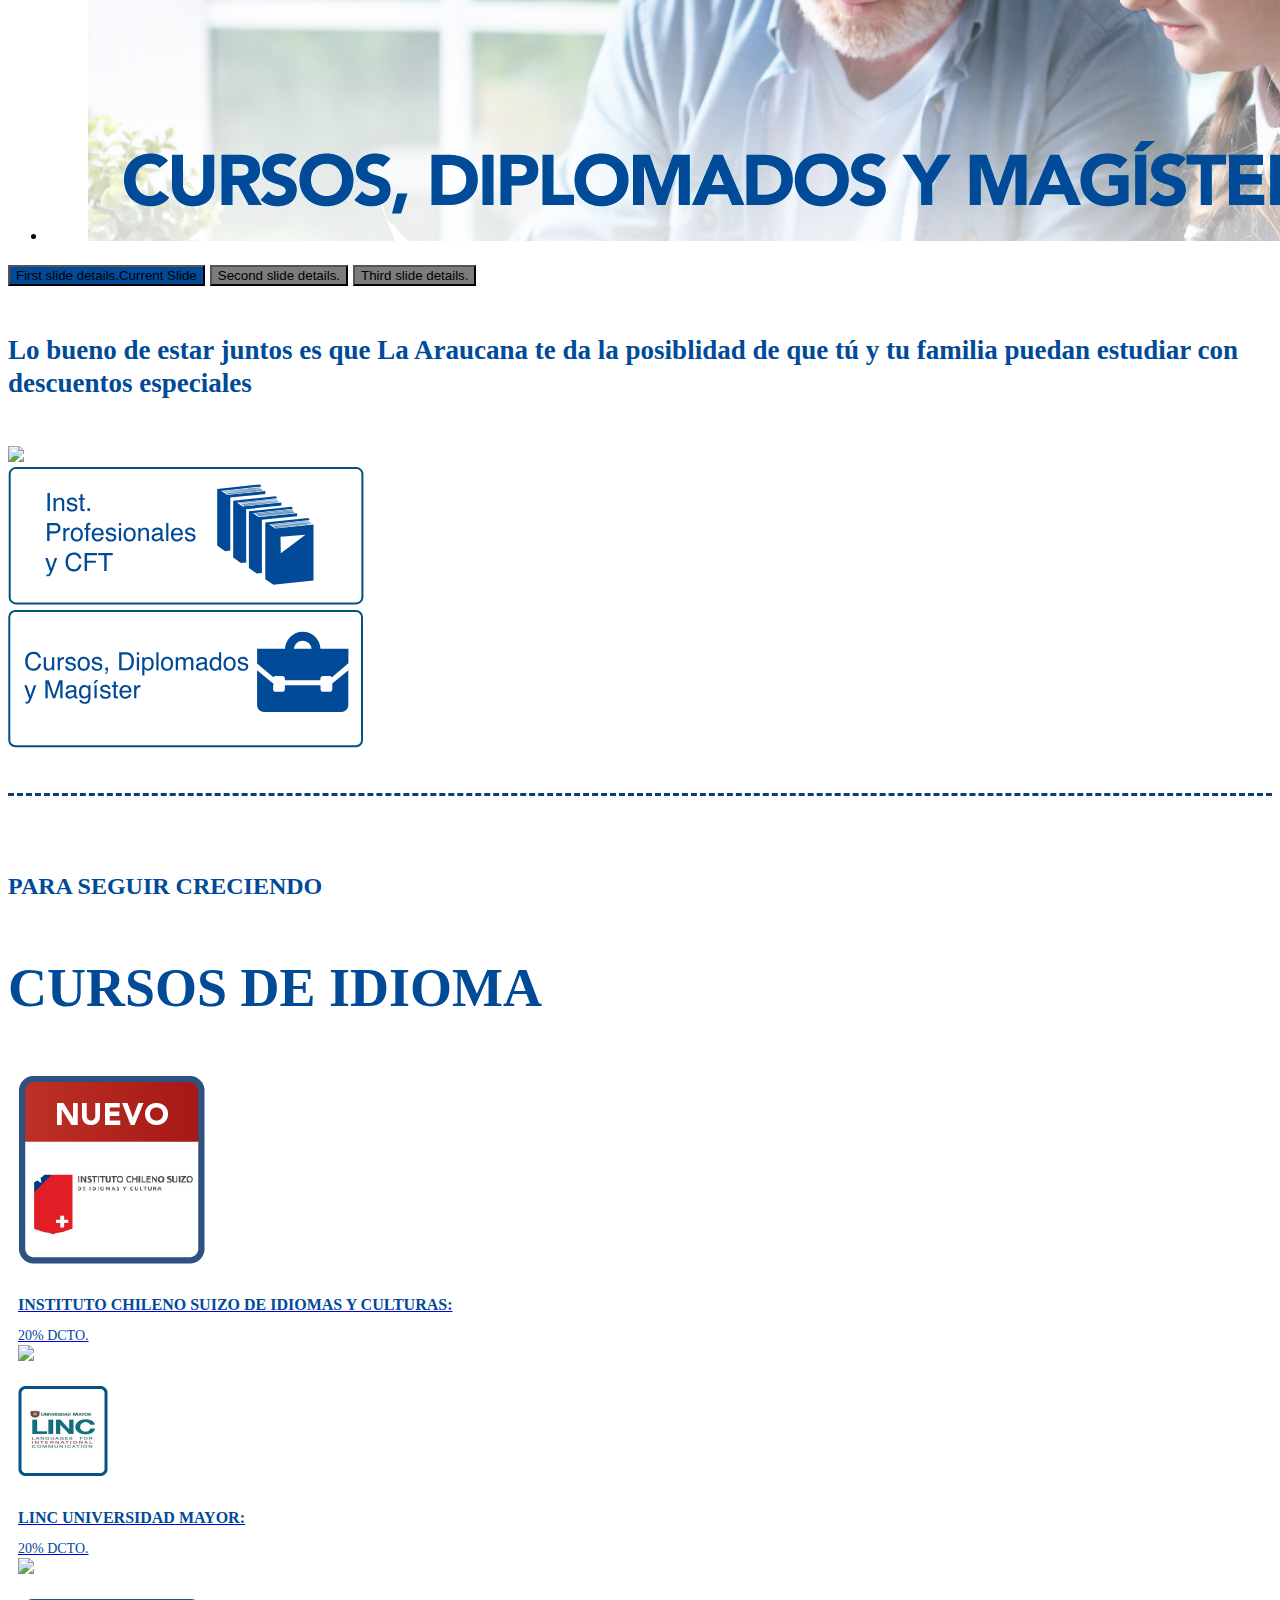
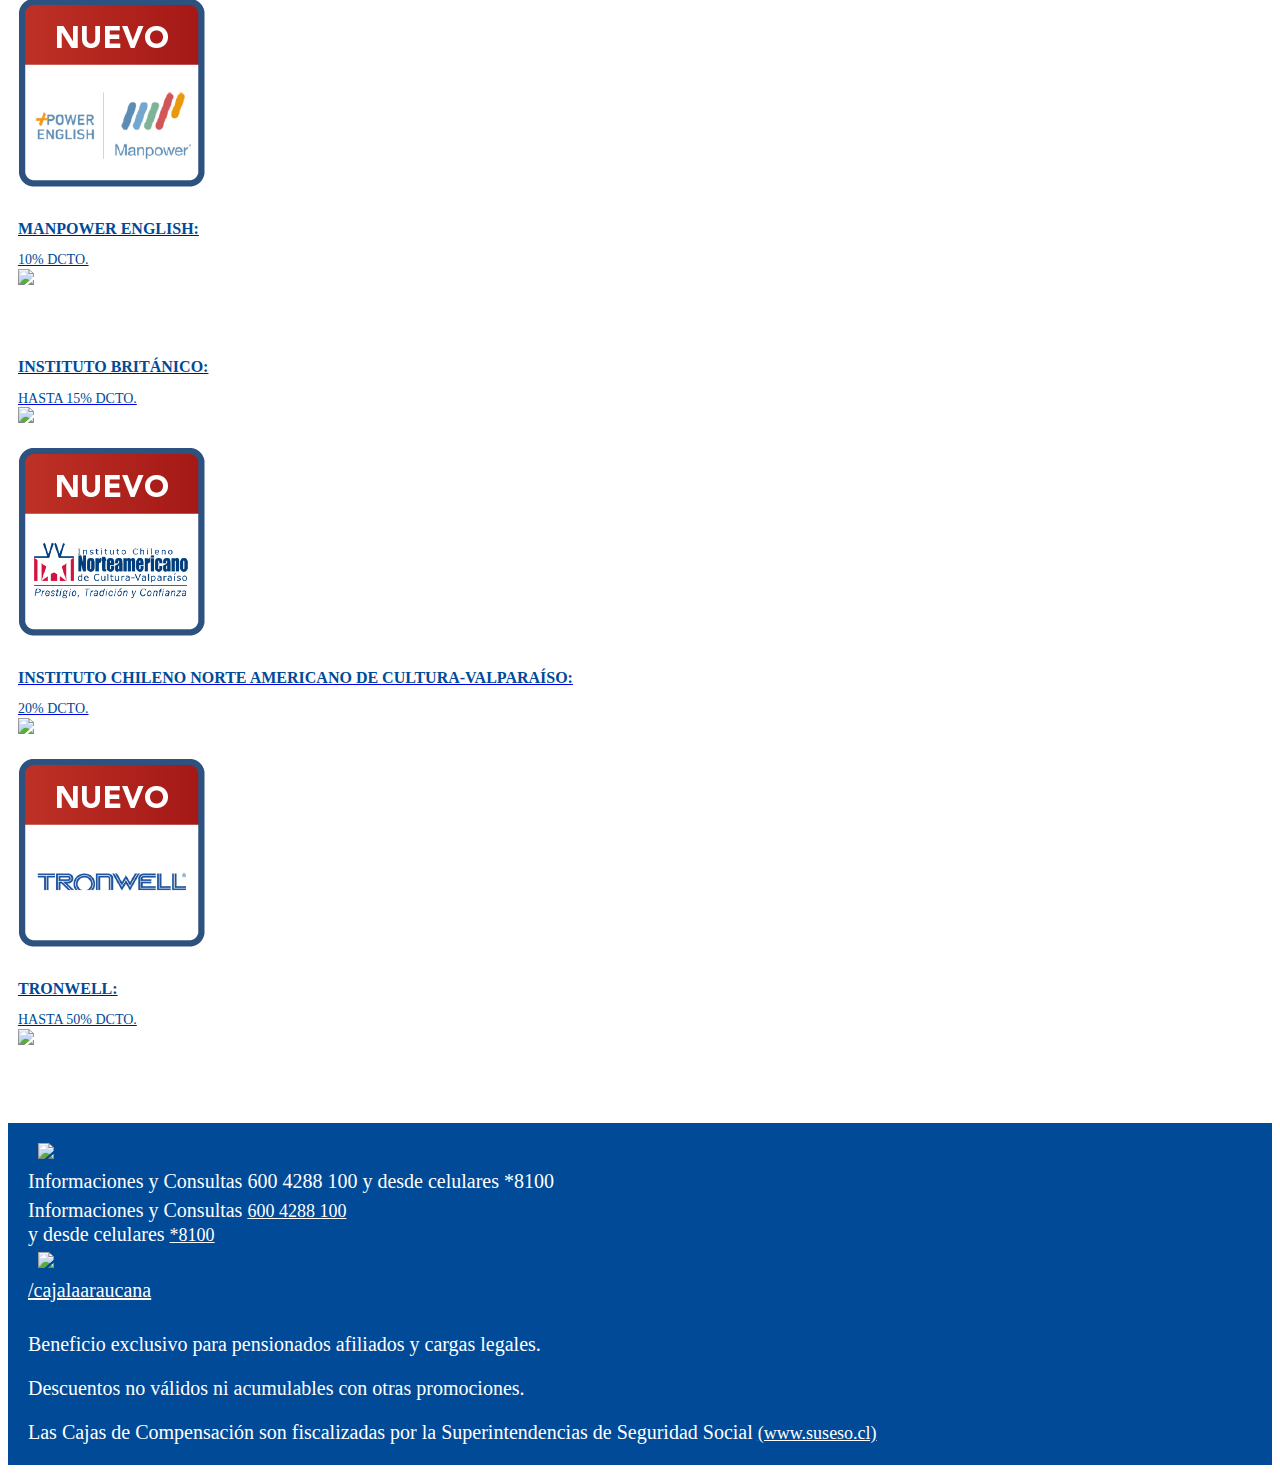
==== commit 66b054ba: "imagenes" ====
--- a/index.html
+++ b/index.html
@@ -131,7 +131,7 @@
               <!-- <img class="orbit-image show-for-small-only" src="assets/Slider3Mobile@2x.jpg" alt="Space">
               <img class="orbit-image show-for-medium-only" src="assets/Slider3Tablet.jpg" alt="Space"> -->
               <a target="_blank" href="ip.html">
-               <img class="orbit-image " src="assets/Slider31DesktopHD.png" alt="Space"> 
+               <img class="orbit-image " src="assets/Slider31DesktopHD.jpg" alt="Space"> 
               </a>
              
             </figure>
@@ -141,7 +141,7 @@
               <!-- <img class="orbit-image show-for-small-only" src="assets/Slider3Mobile@2x.jpg" alt="Space">
               <img class="orbit-image show-for-medium-only" src="assets/Slider3Tablet.jpg" alt="Space"> -->
               <a target="_blank" href="diplomados.html">
-               <img class="orbit-image " src="assets/Slider41DesktopHD.png" alt="Space"> 
+               <img class="orbit-image " src="assets/Slider41DesktopHD.jpg" alt="Space"> 
               </a>
              
             </figure>
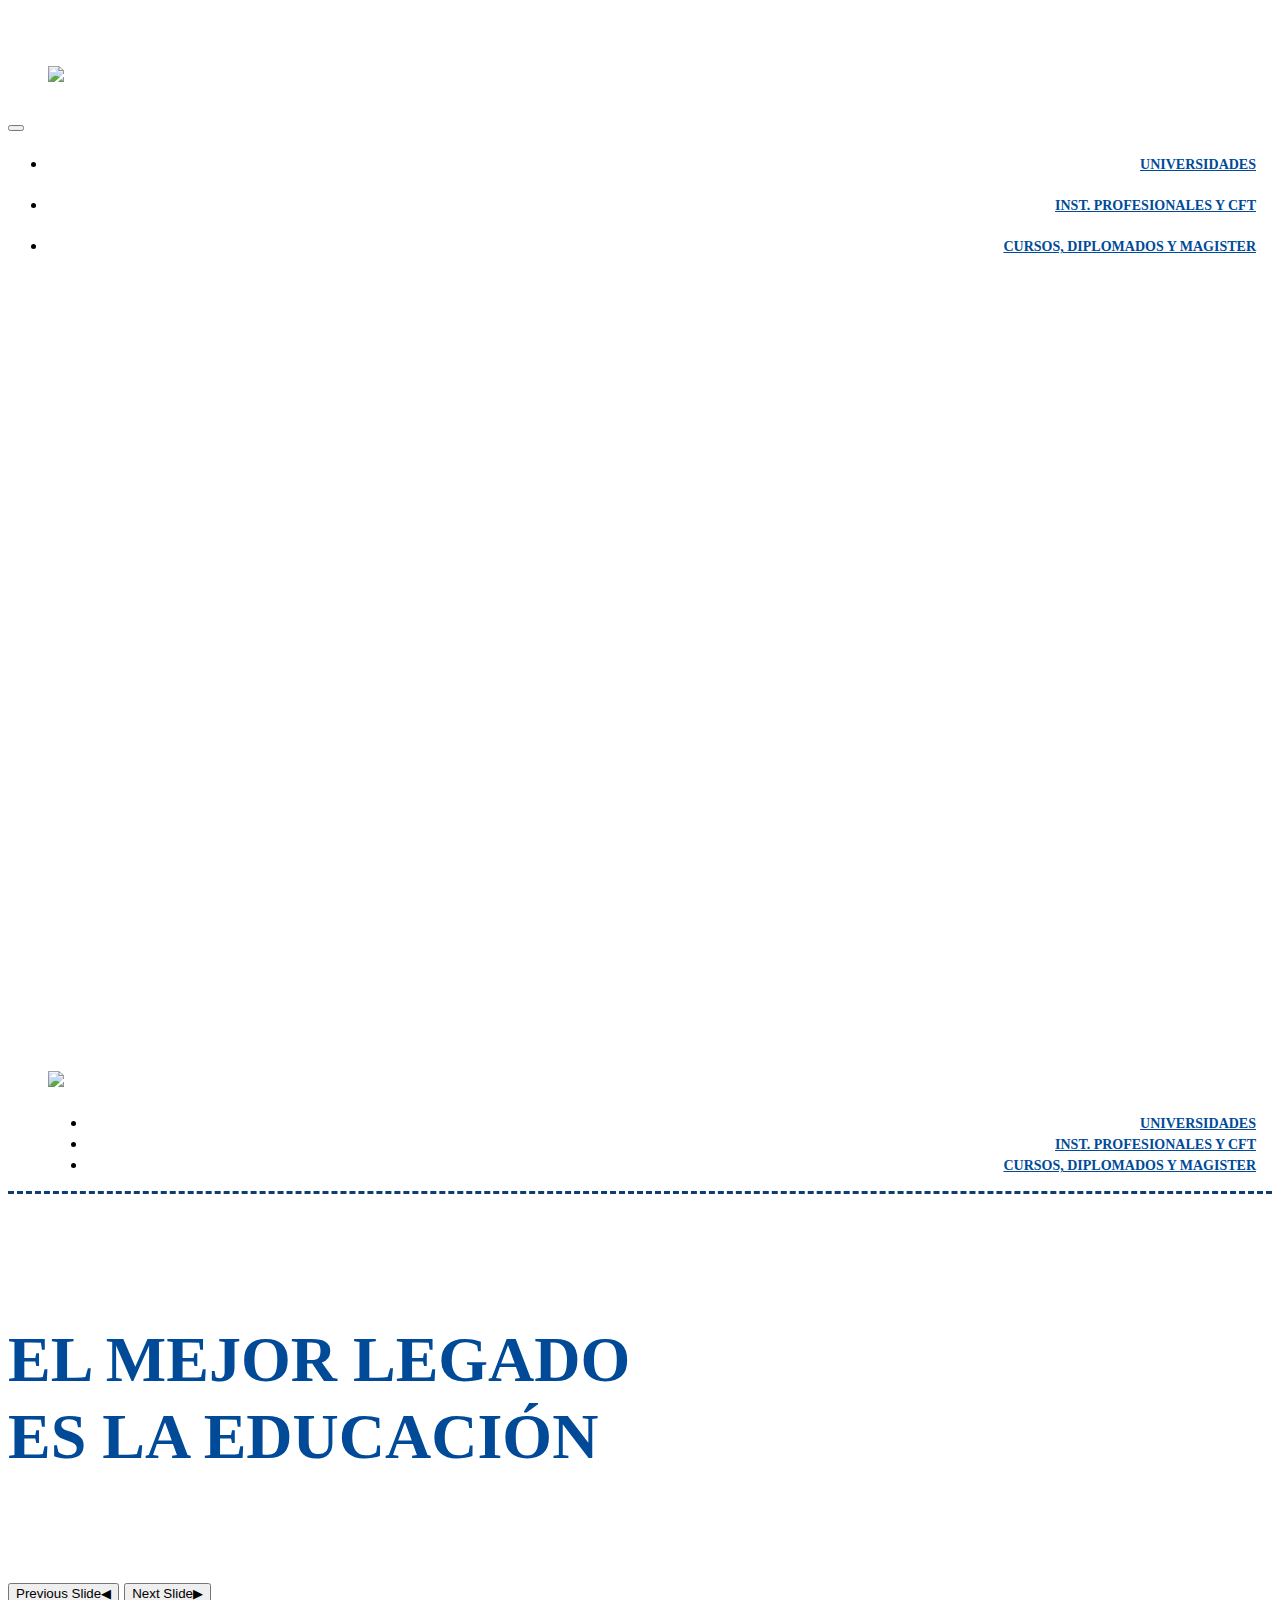
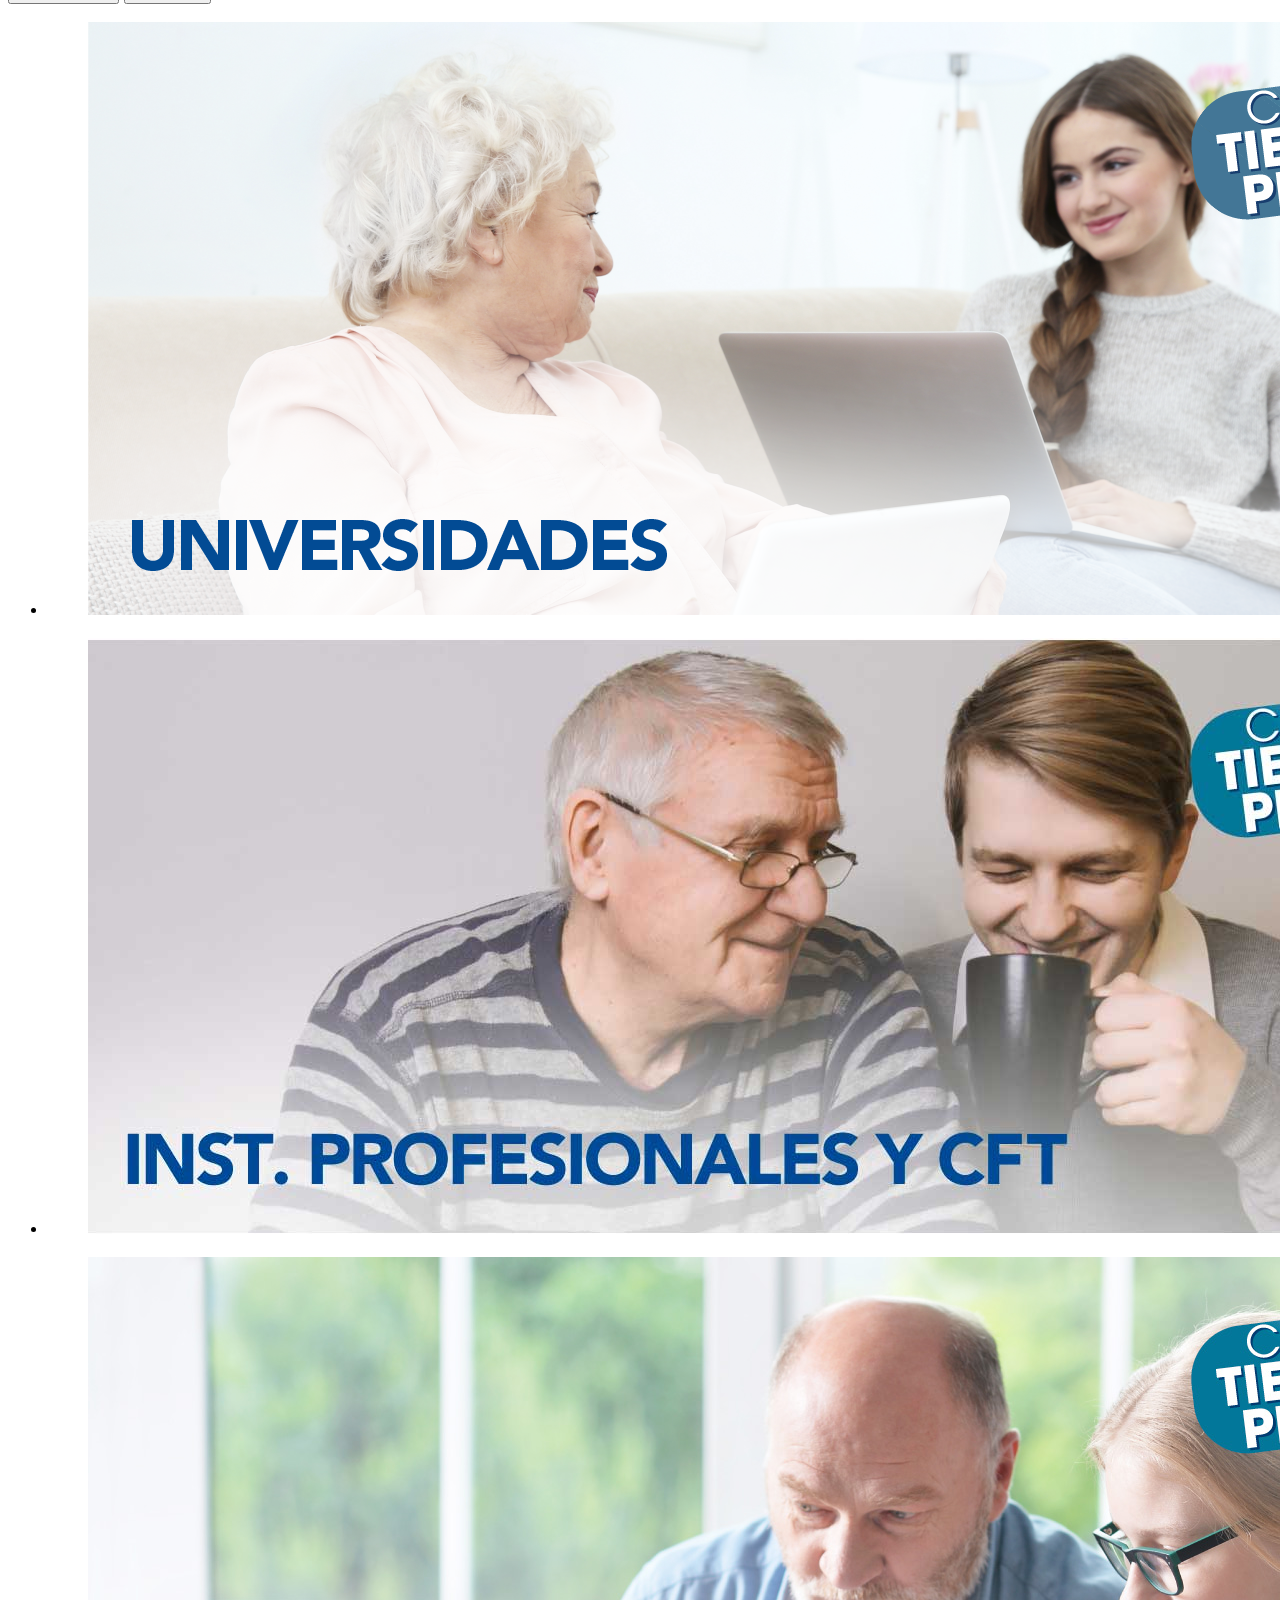
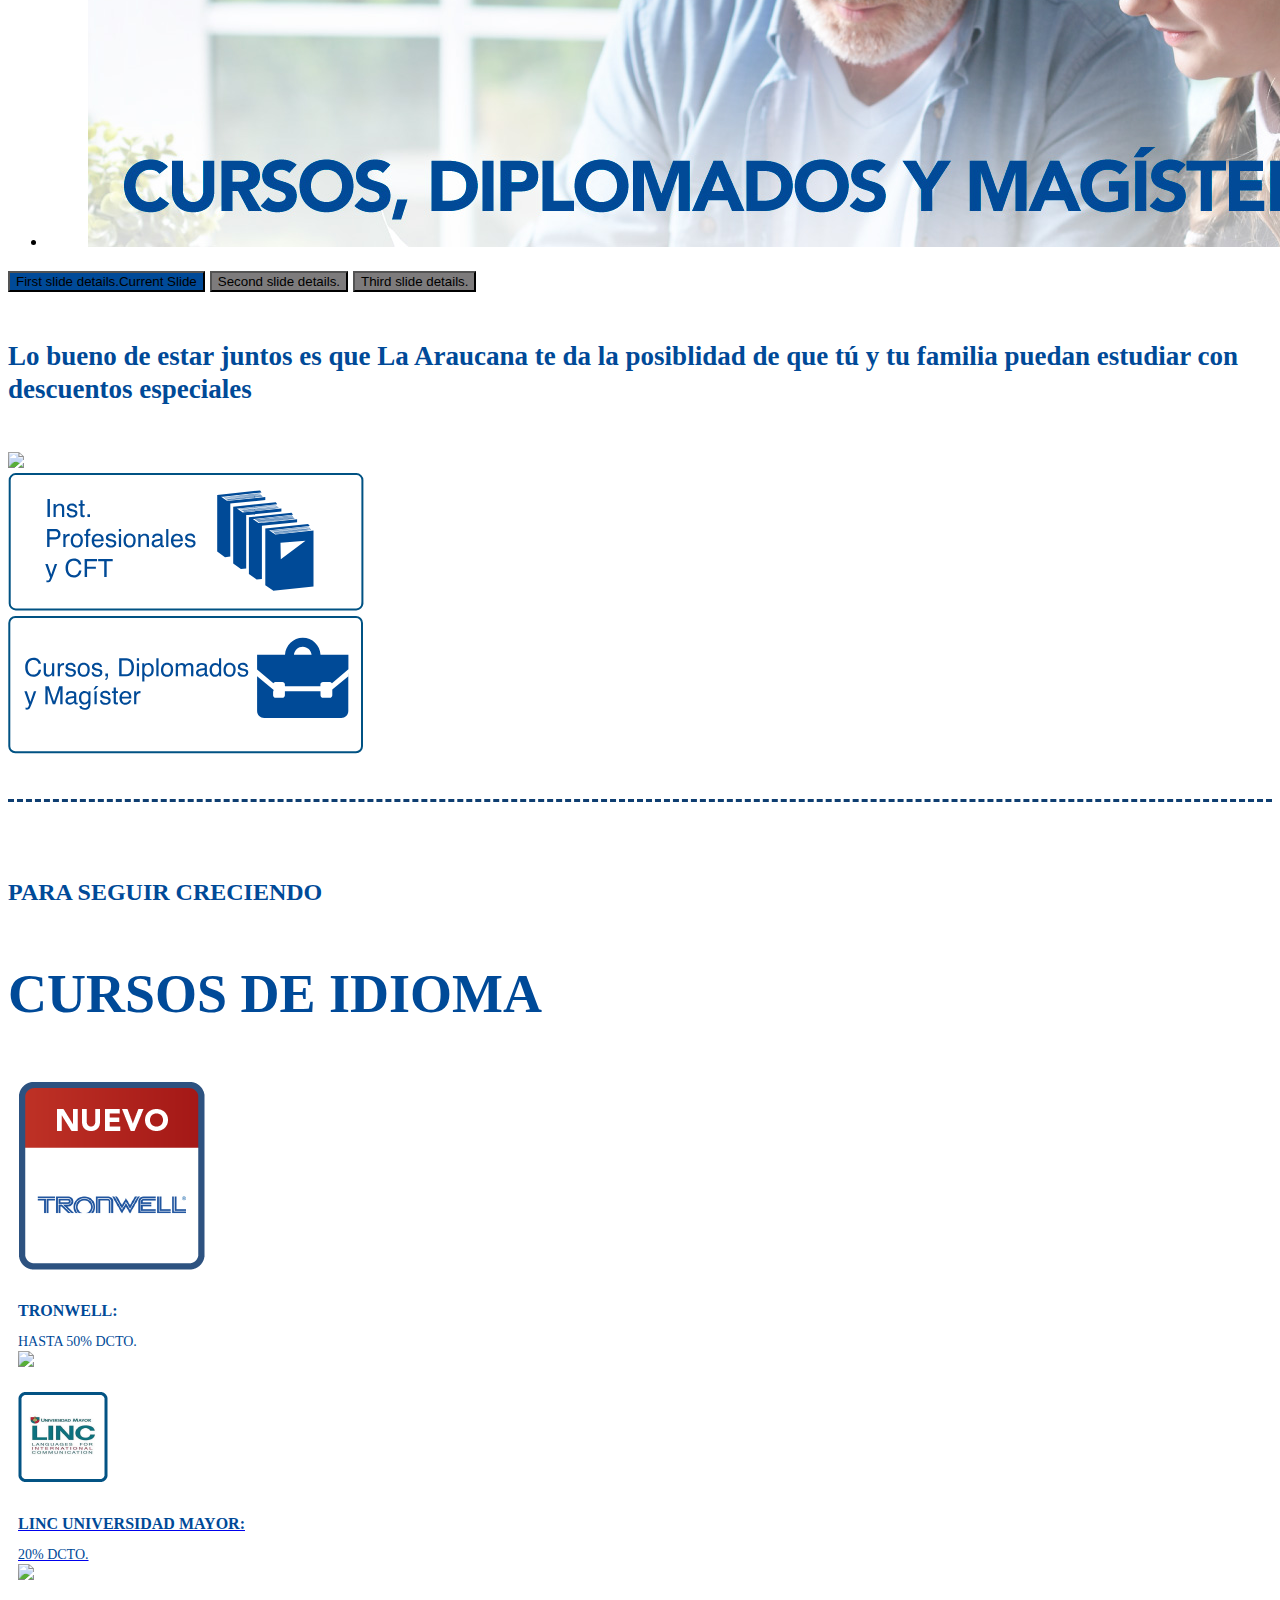
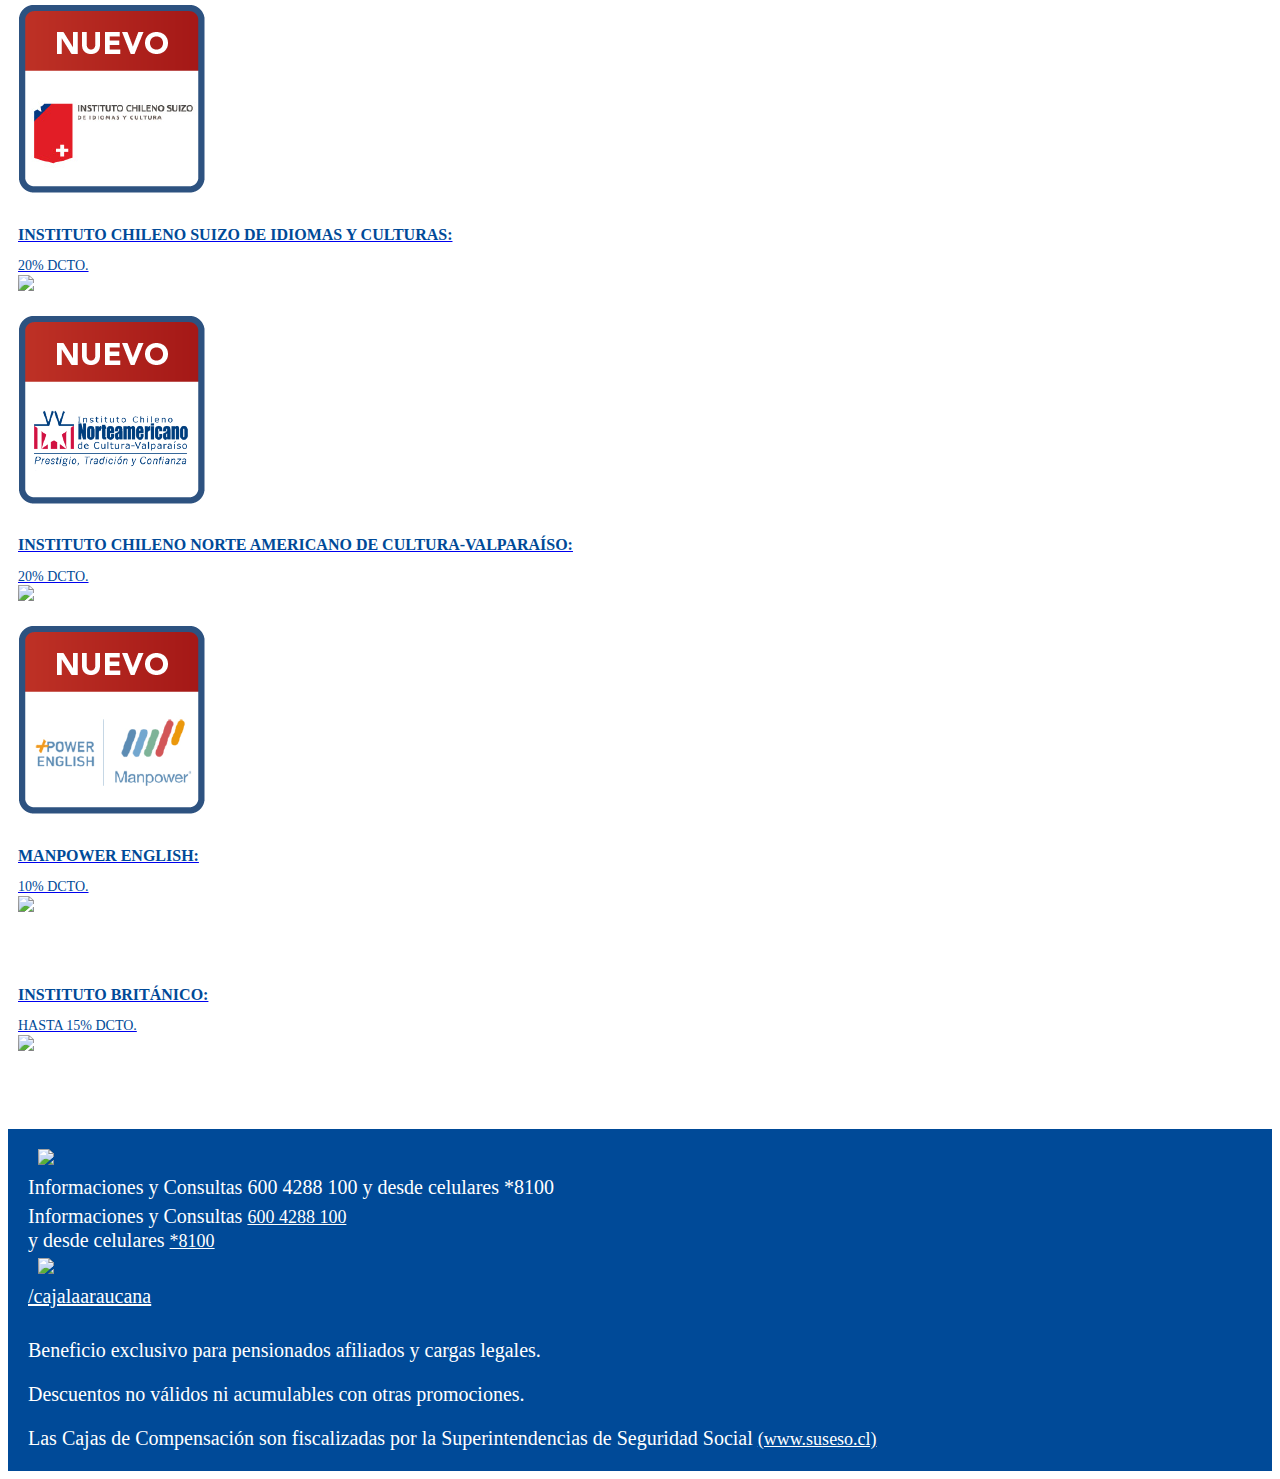
==== commit 3c0cb6b1: "arreglo de imagenes cliente" ====
--- a/index.html
+++ b/index.html
@@ -197,9 +197,42 @@
         
         <div class="row small-up-1 medium-up-3 ">
 
-          
+           <div class="small-12 medium-4 columns" id="colInstitute">
+            <a class="openpop" >
+                <div class="card columns" id="idioma2">
+                  <div class="row container" id="rowInstitute"> 
+                      <div class="small-4 columns card2 ">
+                        <img src="assets/idioma6.png" class="attachment-full size-full wp-post-image" alt=""  />    
+                      </div>
+                      <div class="small-8 columns  card-section align-self-middle text-left" id="colInstitute">
+                          <h5>Tronwell:</h5>
+                          <p style="padding-bottom: 0px;">hasta 50% dcto.</p>
+                          <img src="assets/plus.svg" width="50" height="auto" style="padding-top: 0px">
+                      </div>
+                  </div>   
+                </div>
+            </a>
+          </div>
+         
           <div class="small-12 medium-4 columns" id="colInstitute">
-            <a  href="http://tdigital.laaraucana.cl/beneficio/chileno-suizo">
+            <a target="_blank" href="http://tdigital.laaraucana.cl/beneficio/umayorlinc">
+                <div class="card columns" id="idioma2">
+                  <div class="row container" id="rowInstitute"> 
+                      <div class="small-4 columns card2 ">
+                          <img src="assets/idioma2.png" class="attachment-full size-full wp-post-image" alt=""  />    
+                      </div>
+                      <div class="small-8 columns  card-section align-self-middle text-left" id="colInstitute">
+                          <h5>LINC Universidad Mayor:</h5>
+                          <p>20% dcto.</p>
+                          <img src="assets/plus.svg" width="50" height="auto">
+                      </div>
+                  </div>   
+                </div>
+            </a>
+          </div>
+
+          <div class="small-12 medium-4 columns" id="colInstitute">
+            <a  target="_blank" href="http://tdigital.laaraucana.cl/beneficio/chileno-suizo">
                 <div class="card columns" id="idioma2">
                   <div class="row container" id="rowInstitute"> 
                       <div class="small-4 columns card2 ">
@@ -214,27 +247,26 @@
                 </div>
             </a>
           </div>
-          
-         
+
+         <div class="small-12 medium-4 columns" id="colInstitute">
+            <a target="_blank" href="http://tdigital.laaraucana.cl/beneficio/instituto-norteamericano-valparaiso">
+                <div class="card columns" id="idioma2">
+                  <div class="row container" id="rowInstitute"> 
+                      <div class="small-4 columns card2 ">
+                          <img src="assets/idioma5.png" class="attachment-full size-full wp-post-image" alt=""  />    
+                      </div>
+                      <div class="small-8 columns  card-section align-self-middle text-left" id="colInstitute">
+                          <h5>Instituto Chileno Norte Americano de Cultura-Valparaíso:</h5>
+                          <p style="padding-bottom: 0px;">20% dcto.</p>
+                          <img src="assets/plus.svg" width="50" height="auto" style="padding-top: 0px">
+                      </div>
+                  </div>   
+                </div>
+            </a>
+          </div>
+
           <div class="small-12 medium-4 columns" id="colInstitute">
-            <a href="http://tdigital.laaraucana.cl/beneficio/umayorlinc">
-                <div class="card columns" id="idioma2">
-                  <div class="row container" id="rowInstitute"> 
-                      <div class="small-4 columns card2 ">
-                          <img src="assets/idioma2.png" class="attachment-full size-full wp-post-image" alt=""  />    
-                      </div>
-                      <div class="small-8 columns  card-section align-self-middle text-left" id="colInstitute">
-                          <h5>LINC Universidad Mayor:</h5>
-                          <p>20% dcto.</p>
-                          <img src="assets/plus.svg" width="50" height="auto">
-                      </div>
-                  </div>   
-                </div>
-            </a>
-          </div>
-
-          <div class="small-12 medium-4 columns" id="colInstitute">
-            <a href="http://tdigital.laaraucana.cl/beneficio/manpower-ingles">
+            <a target="_blank" href="http://tdigital.laaraucana.cl/beneficio/manpower-ingles">
                 <div class="card columns" id="idioma2">
                   <div class="row container" id="rowInstitute"> 
                       <div class="small-4 columns card2 ">
@@ -251,7 +283,7 @@
           </div>
 
           <div class="small-12 medium-4 columns" id="colInstitute">
-            <a  href="http://tdigital.laaraucana.cl/beneficio/britanico">
+            <a  target="_blank" href="http://tdigital.laaraucana.cl/beneficio/britanico">
                 <div class="card columns" id="idioma2">
                   <div class="row container" id="rowInstitute"> 
                       <div class="small-4 columns card2 ">
@@ -267,47 +299,12 @@
             </a>
           </div>
          
-         <div class="small-12 medium-4 columns" id="colInstitute">
-            <a href="http://tdigital.laaraucana.cl/beneficio/instituto-norteamericano-valparaiso">
-                <div class="card columns" id="idioma2">
-                  <div class="row container" id="rowInstitute"> 
-                      <div class="small-4 columns card2 ">
-                          <img src="assets/idioma5.png" class="attachment-full size-full wp-post-image" alt=""  />    
-                      </div>
-                      <div class="small-8 columns  card-section align-self-middle text-left" id="colInstitute">
-                          <h5>Instituto Chileno Norte Americano de Cultura-Valparaíso:</h5>
-                          <p style="padding-bottom: 0px;">20% dcto.</p>
-                          <img src="assets/plus.svg" width="50" height="auto" style="padding-top: 0px">
-                      </div>
-                  </div>   
-                </div>
-            </a>
-          </div>
-          
-          <div class="small-12 medium-4 columns" id="colInstitute">
-            <a class="openpop" href="#">
-                <div class="card columns" id="idioma2">
-                  <div class="row container" id="rowInstitute"> 
-                      <div class="small-4 columns card2 ">
-                        <img src="assets/idioma6.png" class="attachment-full size-full wp-post-image" alt=""  />    
-                      </div>
-                      <div class="small-8 columns  card-section align-self-middle text-left" id="colInstitute">
-                          <h5>Tronwell:</h5>
-                          <p style="padding-bottom: 0px;">hasta 50% dcto.</p>
-                          <img src="assets/plus.svg" width="50" height="auto" style="padding-top: 0px">
-                      </div>
-                  </div>   
-                </div>
-            </a>
-          </div>
-
-        
-
-
         </div>
         <br>
         <br>
     </section>
+    
+     
     </div>
     <br>
     <div class="footer-container">
